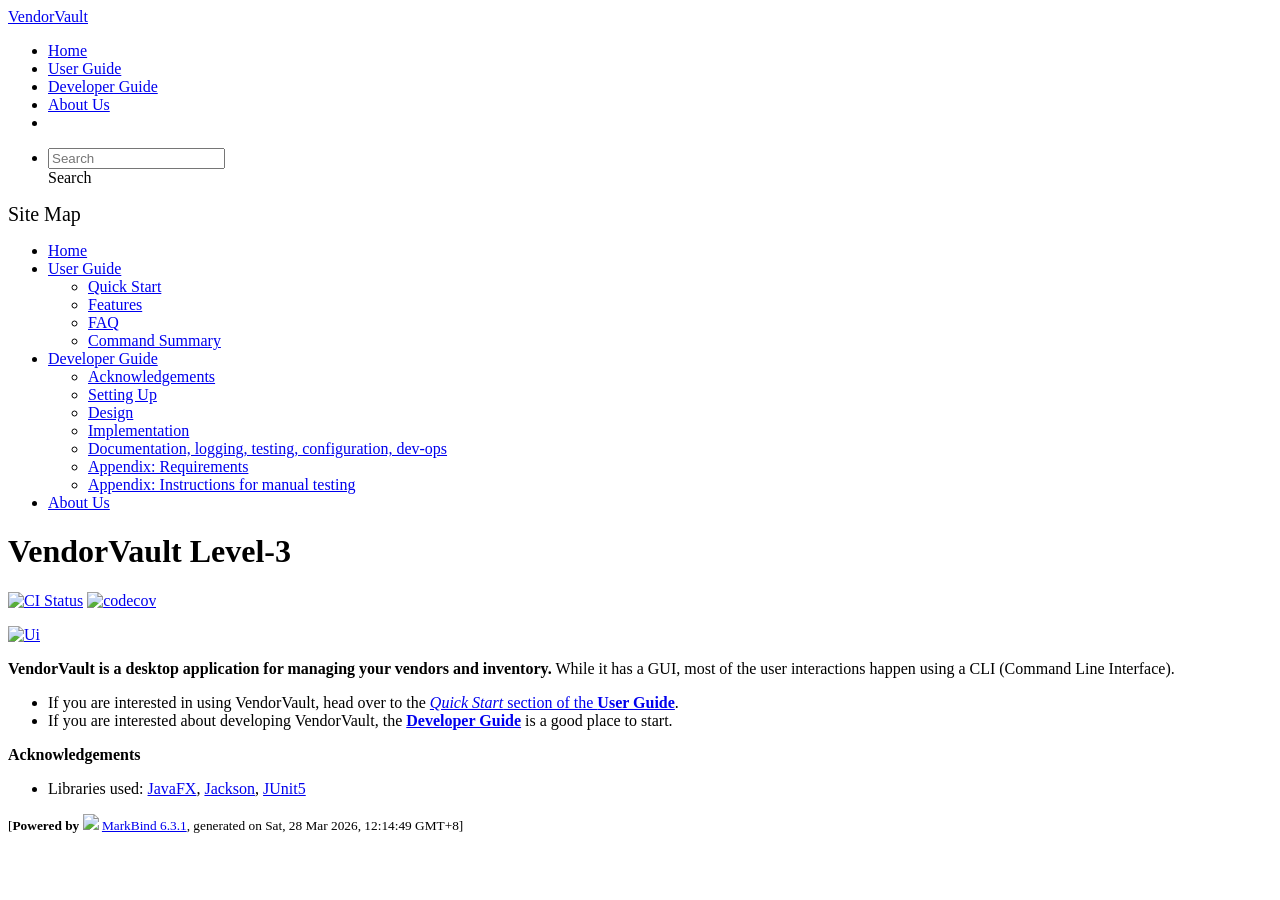
==== index.html @ 5b1a6532 "deploy: 34b4abaffeecf95fef33c3ff80e72cc29e799927" ====
<!DOCTYPE html>
<html>
<head>
    <meta charset="utf-8">
    <meta http-equiv="X-UA-Compatible" content="IE=edge">
    <meta name="generator" content="MarkBind 6.3.1">
    <meta name="viewport" content="width=device-width, initial-scale=1"><title>VendorVault - VendorVault</title> <link rel="stylesheet" href="/tp/markbind/css/bootstrap.min.css"> <link rel="stylesheet" href="/tp/markbind/fontawesome/css/all.min.css"> <link rel="stylesheet" href="/tp/markbind/glyphicons/css/bootstrap-glyphicons.min.css"><link rel="stylesheet" href="/tp/markbind/css/codeblock-light.min.css"><link rel="stylesheet" href="/tp/markbind/css/markbind.min.css"><link rel="stylesheet" href="/tp/plugins/markbind-plugin-anchors/markbind-plugin-anchors.css"><link rel="stylesheet" href="/tp/plugins/markbind-plugin-tree/markbind-plugin-tree.css">
    
  <link rel="stylesheet" href="/tp/stylesheets/main.css">
<link rel="icon" href="/tp/images/SeEduLogo.png"></head>
<script>
  const baseUrl = '/tp'
</script>
<body  data-code-theme="light">
<div id="app"><!--[--><header sticky><div data-v-26aac3dc><nav class="navbar navbar-expand-md d-print-none navbar-dark bg-dark" data-v-26aac3dc><div class="container-fluid" data-v-26aac3dc><div class="navbar-left" data-v-26aac3dc><!--[--><a href="/tp/index.html" title="Home" class="navbar-brand">VendorVault</a><!--]--></div><div class="navbar-default" data-v-26aac3dc><ul class="navbar-nav me-auto mt-2 mt-lg-0" data-v-26aac3dc><!--[--> <li><a href="/tp/index.html" class="nav-link">Home</a></li> <li><a href="/tp/UserGuide.html" class="nav-link">User Guide</a></li> <li><a href="/tp/DeveloperGuide.html" class="nav-link">Developer Guide</a></li> <li><a href="/tp/AboutUs.html" class="nav-link">About Us</a></li> <li><a href="https://github.com/AY2526S2-CS2103T-W08-2/tp" target="_blank" class="nav-link"><span><span aria-hidden="true" class="fab fa-github"></span></span></a></li> <!--]--></ul></div><ul class="navbar-nav navbar-right" data-v-26aac3dc><!--[--><li><form class="navbar-form"><div style="position:relative;" class="dropdown" data-v-00e26d0a><!--[--><input value="" data-bs-toggle="dropdown" type="text" class="form-control" placeholder="Search" autocomplete="off" data-v-00e26d0a><div class="form-control placeholder-div-hidden" data-v-00e26d0a>Search</div><!--]--><ul class="dropdown-menu search-dropdown-menu dropdown-menu-hidden dropdown-menu-end" data-v-00e26d0a><!--[--><!--]--></ul></div></form></li><!--]--></ul></div></nav><div style="display:none;" class="lower-navbar-container" data-v-26aac3dc><!--[--><!----><!----><!--]--></div></div></header> <div id="flex-body"><nav id="site-nav" data-v-6b1b63d2><!--[--><div class="site-nav-top"><div class="fw-bold mb-2" style="font-size:1.25rem;">Site Map</div></div> <div class="nav-component slim-scroll"><div class="site-nav-root"><!--[--><ul class="site-nav-list site-nav-list-root" data-v-6b1b63d2><!--[--><li><div class="site-nav-default-list-item site-nav-list-item-0" onclick="handleSiteNavClick(this)"><a href="/tp/index.html">Home</a></div></li> <li><div class="site-nav-default-list-item site-nav-list-item-0" onclick="handleSiteNavClick(this)"><a href="/tp/UserGuide.html">User Guide</a> <div class="site-nav-dropdown-btn-container"><i class="site-nav-dropdown-btn-icon site-nav-rotate-icon" onclick="handleSiteNavClick(this.parentNode.parentNode, false); event.stopPropagation();"><span class="glyphicon glyphicon-menu-down" aria-hidden="true"></span></i></div></div><ul class="site-nav-dropdown-container site-nav-dropdown-container-open site-nav-list"><li><div class="site-nav-default-list-item site-nav-list-item-1" onclick="handleSiteNavClick(this)"><a href="/tp/UserGuide.html#quick-start">Quick Start</a></div></li> <li><div class="site-nav-default-list-item site-nav-list-item-1" onclick="handleSiteNavClick(this)"><a href="/tp/UserGuide.html#features">Features</a></div></li> <li><div class="site-nav-default-list-item site-nav-list-item-1" onclick="handleSiteNavClick(this)"><a href="/tp/UserGuide.html#faq">FAQ</a></div></li> <li><div class="site-nav-default-list-item site-nav-list-item-1" onclick="handleSiteNavClick(this)"><a href="/tp/UserGuide.html#faq">Command Summary</a></div></li></ul></li> <li><div class="site-nav-default-list-item site-nav-list-item-0" onclick="handleSiteNavClick(this)"><a href="/tp/DeveloperGuide.html">Developer Guide</a> <div class="site-nav-dropdown-btn-container"><i class="site-nav-dropdown-btn-icon site-nav-rotate-icon" onclick="handleSiteNavClick(this.parentNode.parentNode, false); event.stopPropagation();"><span class="glyphicon glyphicon-menu-down" aria-hidden="true"></span></i></div></div><ul class="site-nav-dropdown-container site-nav-dropdown-container-open site-nav-list"><li><div class="site-nav-default-list-item site-nav-list-item-1" onclick="handleSiteNavClick(this)"><a href="/tp/DeveloperGuide.html#acknowledgements">Acknowledgements</a></div></li> <li><div class="site-nav-default-list-item site-nav-list-item-1" onclick="handleSiteNavClick(this)"><a href="/tp/DeveloperGuide.html#setting-up-getting-started">Setting Up</a></div></li> <li><div class="site-nav-default-list-item site-nav-list-item-1" onclick="handleSiteNavClick(this)"><a href="/tp/DeveloperGuide.html#design">Design</a></div></li> <li><div class="site-nav-default-list-item site-nav-list-item-1" onclick="handleSiteNavClick(this)"><a href="/tp/DeveloperGuide.html#implementation">Implementation</a></div></li> <li><div class="site-nav-default-list-item site-nav-list-item-1" onclick="handleSiteNavClick(this)"><a href="/tp/DeveloperGuide.html#documentation-logging-testing-configuration-dev-ops">Documentation, logging, testing, configuration, dev-ops</a></div></li> <li><div class="site-nav-default-list-item site-nav-list-item-1" onclick="handleSiteNavClick(this)"><a href="/tp/DeveloperGuide.html#appendix-requirements">Appendix: Requirements</a></div></li> <li><div class="site-nav-default-list-item site-nav-list-item-1" onclick="handleSiteNavClick(this)"><a href="/tp/DeveloperGuide.html#appendix-instructions-for-manual-testing">Appendix: Instructions for manual testing</a></div></li></ul></li> <li><div class="site-nav-default-list-item site-nav-list-item-0" onclick="handleSiteNavClick(this)"><a href="/tp/AboutUs.html">About Us</a></div></li><!--]--><!--v-if--></ul><!--]--></div></div><!--]--><!--v-if--></nav> <div id="content-wrapper"><h1 id="vendorvault-level-3">VendorVault Level-3<a class="fa fa-anchor" href="#vendorvault-level-3" onclick="event.stopPropagation()"></a></h1> <p><a href="https://github.com/AY2526S2-CS2103T-W08-2/tp/actions"><img src="https://github.com/AY2526S2-CS2103T-W08-2/tp/actions/workflows/gradle.yml/badge.svg" alt="CI Status" class="img-fluid"></a> <a href="https://codecov.io/gh/AY2526S2-CS2103T-W08-2/tp"><img src="https://codecov.io/gh/AY2526S2-CS2103T-W08-2/tp/graph/badge.svg?token=7S9JZO5MK8" alt="codecov" class="img-fluid"></a></p> <p><a href="/tp/images/Ui.png" target="_self"><img src="/tp/images/Ui.png" alt="Ui" class="img-fluid"></a></p> <p><strong>VendorVault is a desktop application for managing your vendors and inventory.</strong>
While it has a GUI, most of the user interactions happen using a CLI (Command Line Interface).</p> <ul><li>If you are interested in using VendorVault, head over to the <a href="/tp/UserGuide.html#quick-start"><em>Quick Start</em> section of the <strong>User Guide</strong></a>.</li> <li>If you are interested about developing VendorVault, the <a href="/tp/DeveloperGuide.html"><strong>Developer Guide</strong></a> is a good place to start.</li></ul> <p><strong>Acknowledgements</strong></p> <ul><li>Libraries used: <a href="https://openjfx.io/">JavaFX</a>, <a href="https://github.com/FasterXML/jackson">Jackson</a>, <a href="https://github.com/junit-team/junit5">JUnit5</a></li></ul></div> <nav id="page-nav" data-v-6b1b63d2><!--[--><div class="nav-component slim-scroll"></div><!--]--><!--v-if--></nav> <div class="scroll-top-button fa-lg d-print-none" style="display:none;bottom:2%;right:2%;position:fixed;" aria-hidden="true"><!--[--><i class="fas fa-arrow-circle-up"></i><!--]--></div></div> <footer><div class="text-center"><small>[<span><strong>Powered by</strong></span> <img src="https://markbind.org/favicon.ico" width="30"> <a href="https://markbind.org/">MarkBind 6.3.1</a>, generated on Sat, 28 Mar 2026, 12:14:49 GMT+8]</small></div></footer><!--]--></div>
</body><script src="/tp/markbind/js/bootstrap-utility.min.js"></script>
<script src="/tp/markbind/js/polyfill.min.js"></script>
<script src="/tp/markbind/js/vue.global.prod.min.js"></script>
<script src="/tp/markbind/js/markbind.min.js"></script>
<script src="index.page-vue-render.js"></script>
<script>
  MarkBind.setupWithSearch()
</script>
</html>
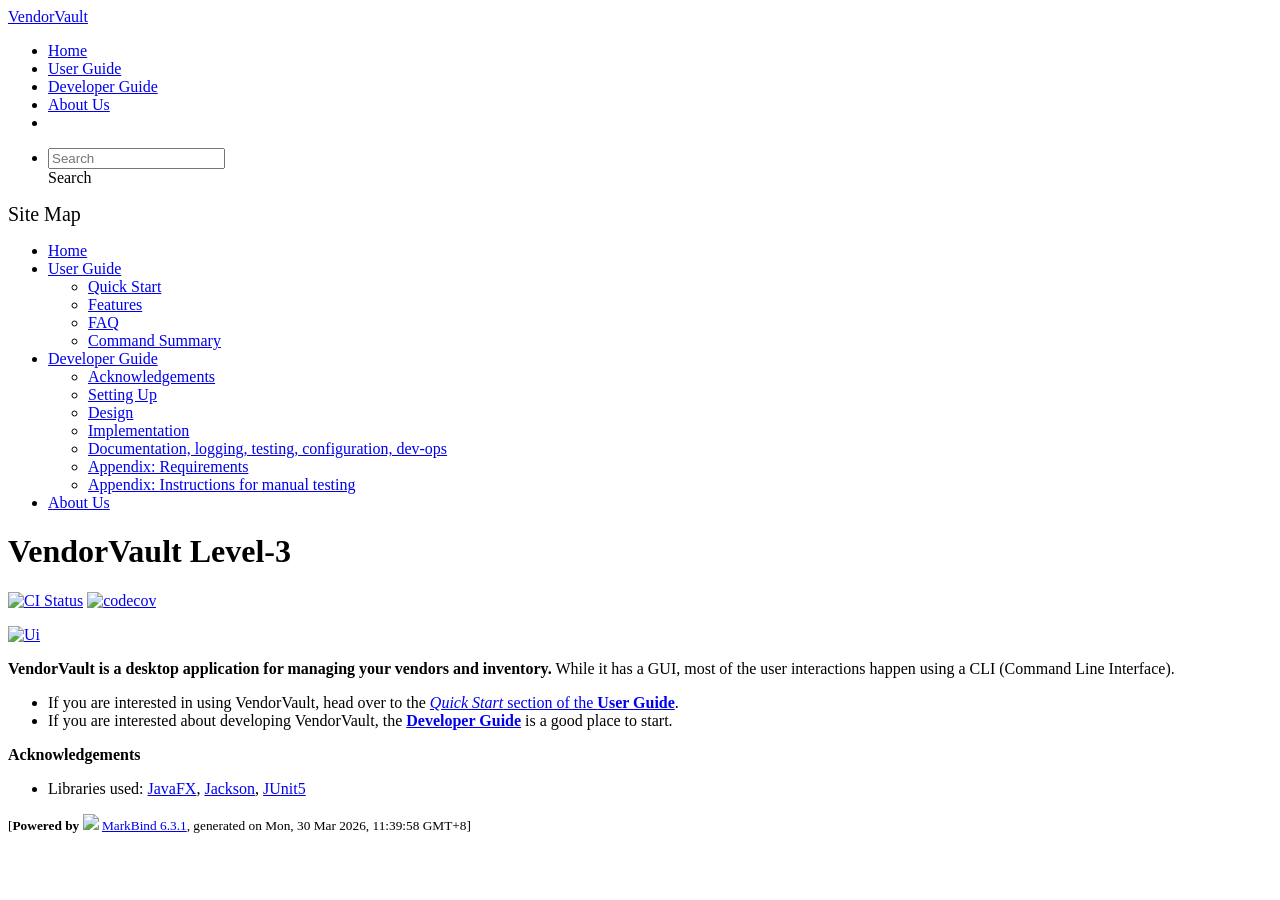
==== commit fcb895b1: "deploy: 3acd081eb7462ff25a00addb6efcc211f2992d85" ====
--- a/index.html
+++ b/index.html
@@ -13,7 +13,7 @@
 </script>
 <body  data-code-theme="light">
 <div id="app"><!--[--><header sticky><div data-v-26aac3dc><nav class="navbar navbar-expand-md d-print-none navbar-dark bg-dark" data-v-26aac3dc><div class="container-fluid" data-v-26aac3dc><div class="navbar-left" data-v-26aac3dc><!--[--><a href="/tp/index.html" title="Home" class="navbar-brand">VendorVault</a><!--]--></div><div class="navbar-default" data-v-26aac3dc><ul class="navbar-nav me-auto mt-2 mt-lg-0" data-v-26aac3dc><!--[--> <li><a href="/tp/index.html" class="nav-link">Home</a></li> <li><a href="/tp/UserGuide.html" class="nav-link">User Guide</a></li> <li><a href="/tp/DeveloperGuide.html" class="nav-link">Developer Guide</a></li> <li><a href="/tp/AboutUs.html" class="nav-link">About Us</a></li> <li><a href="https://github.com/AY2526S2-CS2103T-W08-2/tp" target="_blank" class="nav-link"><span><span aria-hidden="true" class="fab fa-github"></span></span></a></li> <!--]--></ul></div><ul class="navbar-nav navbar-right" data-v-26aac3dc><!--[--><li><form class="navbar-form"><div style="position:relative;" class="dropdown" data-v-00e26d0a><!--[--><input value="" data-bs-toggle="dropdown" type="text" class="form-control" placeholder="Search" autocomplete="off" data-v-00e26d0a><div class="form-control placeholder-div-hidden" data-v-00e26d0a>Search</div><!--]--><ul class="dropdown-menu search-dropdown-menu dropdown-menu-hidden dropdown-menu-end" data-v-00e26d0a><!--[--><!--]--></ul></div></form></li><!--]--></ul></div></nav><div style="display:none;" class="lower-navbar-container" data-v-26aac3dc><!--[--><!----><!----><!--]--></div></div></header> <div id="flex-body"><nav id="site-nav" data-v-6b1b63d2><!--[--><div class="site-nav-top"><div class="fw-bold mb-2" style="font-size:1.25rem;">Site Map</div></div> <div class="nav-component slim-scroll"><div class="site-nav-root"><!--[--><ul class="site-nav-list site-nav-list-root" data-v-6b1b63d2><!--[--><li><div class="site-nav-default-list-item site-nav-list-item-0" onclick="handleSiteNavClick(this)"><a href="/tp/index.html">Home</a></div></li> <li><div class="site-nav-default-list-item site-nav-list-item-0" onclick="handleSiteNavClick(this)"><a href="/tp/UserGuide.html">User Guide</a> <div class="site-nav-dropdown-btn-container"><i class="site-nav-dropdown-btn-icon site-nav-rotate-icon" onclick="handleSiteNavClick(this.parentNode.parentNode, false); event.stopPropagation();"><span class="glyphicon glyphicon-menu-down" aria-hidden="true"></span></i></div></div><ul class="site-nav-dropdown-container site-nav-dropdown-container-open site-nav-list"><li><div class="site-nav-default-list-item site-nav-list-item-1" onclick="handleSiteNavClick(this)"><a href="/tp/UserGuide.html#quick-start">Quick Start</a></div></li> <li><div class="site-nav-default-list-item site-nav-list-item-1" onclick="handleSiteNavClick(this)"><a href="/tp/UserGuide.html#features">Features</a></div></li> <li><div class="site-nav-default-list-item site-nav-list-item-1" onclick="handleSiteNavClick(this)"><a href="/tp/UserGuide.html#faq">FAQ</a></div></li> <li><div class="site-nav-default-list-item site-nav-list-item-1" onclick="handleSiteNavClick(this)"><a href="/tp/UserGuide.html#faq">Command Summary</a></div></li></ul></li> <li><div class="site-nav-default-list-item site-nav-list-item-0" onclick="handleSiteNavClick(this)"><a href="/tp/DeveloperGuide.html">Developer Guide</a> <div class="site-nav-dropdown-btn-container"><i class="site-nav-dropdown-btn-icon site-nav-rotate-icon" onclick="handleSiteNavClick(this.parentNode.parentNode, false); event.stopPropagation();"><span class="glyphicon glyphicon-menu-down" aria-hidden="true"></span></i></div></div><ul class="site-nav-dropdown-container site-nav-dropdown-container-open site-nav-list"><li><div class="site-nav-default-list-item site-nav-list-item-1" onclick="handleSiteNavClick(this)"><a href="/tp/DeveloperGuide.html#acknowledgements">Acknowledgements</a></div></li> <li><div class="site-nav-default-list-item site-nav-list-item-1" onclick="handleSiteNavClick(this)"><a href="/tp/DeveloperGuide.html#setting-up-getting-started">Setting Up</a></div></li> <li><div class="site-nav-default-list-item site-nav-list-item-1" onclick="handleSiteNavClick(this)"><a href="/tp/DeveloperGuide.html#design">Design</a></div></li> <li><div class="site-nav-default-list-item site-nav-list-item-1" onclick="handleSiteNavClick(this)"><a href="/tp/DeveloperGuide.html#implementation">Implementation</a></div></li> <li><div class="site-nav-default-list-item site-nav-list-item-1" onclick="handleSiteNavClick(this)"><a href="/tp/DeveloperGuide.html#documentation-logging-testing-configuration-dev-ops">Documentation, logging, testing, configuration, dev-ops</a></div></li> <li><div class="site-nav-default-list-item site-nav-list-item-1" onclick="handleSiteNavClick(this)"><a href="/tp/DeveloperGuide.html#appendix-requirements">Appendix: Requirements</a></div></li> <li><div class="site-nav-default-list-item site-nav-list-item-1" onclick="handleSiteNavClick(this)"><a href="/tp/DeveloperGuide.html#appendix-instructions-for-manual-testing">Appendix: Instructions for manual testing</a></div></li></ul></li> <li><div class="site-nav-default-list-item site-nav-list-item-0" onclick="handleSiteNavClick(this)"><a href="/tp/AboutUs.html">About Us</a></div></li><!--]--><!--v-if--></ul><!--]--></div></div><!--]--><!--v-if--></nav> <div id="content-wrapper"><h1 id="vendorvault-level-3">VendorVault Level-3<a class="fa fa-anchor" href="#vendorvault-level-3" onclick="event.stopPropagation()"></a></h1> <p><a href="https://github.com/AY2526S2-CS2103T-W08-2/tp/actions"><img src="https://github.com/AY2526S2-CS2103T-W08-2/tp/actions/workflows/gradle.yml/badge.svg" alt="CI Status" class="img-fluid"></a> <a href="https://codecov.io/gh/AY2526S2-CS2103T-W08-2/tp"><img src="https://codecov.io/gh/AY2526S2-CS2103T-W08-2/tp/graph/badge.svg?token=7S9JZO5MK8" alt="codecov" class="img-fluid"></a></p> <p><a href="/tp/images/Ui.png" target="_self"><img src="/tp/images/Ui.png" alt="Ui" class="img-fluid"></a></p> <p><strong>VendorVault is a desktop application for managing your vendors and inventory.</strong>
-While it has a GUI, most of the user interactions happen using a CLI (Command Line Interface).</p> <ul><li>If you are interested in using VendorVault, head over to the <a href="/tp/UserGuide.html#quick-start"><em>Quick Start</em> section of the <strong>User Guide</strong></a>.</li> <li>If you are interested about developing VendorVault, the <a href="/tp/DeveloperGuide.html"><strong>Developer Guide</strong></a> is a good place to start.</li></ul> <p><strong>Acknowledgements</strong></p> <ul><li>Libraries used: <a href="https://openjfx.io/">JavaFX</a>, <a href="https://github.com/FasterXML/jackson">Jackson</a>, <a href="https://github.com/junit-team/junit5">JUnit5</a></li></ul></div> <nav id="page-nav" data-v-6b1b63d2><!--[--><div class="nav-component slim-scroll"></div><!--]--><!--v-if--></nav> <div class="scroll-top-button fa-lg d-print-none" style="display:none;bottom:2%;right:2%;position:fixed;" aria-hidden="true"><!--[--><i class="fas fa-arrow-circle-up"></i><!--]--></div></div> <footer><div class="text-center"><small>[<span><strong>Powered by</strong></span> <img src="https://markbind.org/favicon.ico" width="30"> <a href="https://markbind.org/">MarkBind 6.3.1</a>, generated on Sat, 28 Mar 2026, 12:14:49 GMT+8]</small></div></footer><!--]--></div>
+While it has a GUI, most of the user interactions happen using a CLI (Command Line Interface).</p> <ul><li>If you are interested in using VendorVault, head over to the <a href="/tp/UserGuide.html#quick-start"><em>Quick Start</em> section of the <strong>User Guide</strong></a>.</li> <li>If you are interested about developing VendorVault, the <a href="/tp/DeveloperGuide.html"><strong>Developer Guide</strong></a> is a good place to start.</li></ul> <p><strong>Acknowledgements</strong></p> <ul><li>Libraries used: <a href="https://openjfx.io/">JavaFX</a>, <a href="https://github.com/FasterXML/jackson">Jackson</a>, <a href="https://github.com/junit-team/junit5">JUnit5</a></li></ul></div> <nav id="page-nav" data-v-6b1b63d2><!--[--><div class="nav-component slim-scroll"></div><!--]--><!--v-if--></nav> <div class="scroll-top-button fa-lg d-print-none" style="display:none;bottom:2%;right:2%;position:fixed;" aria-hidden="true"><!--[--><i class="fas fa-arrow-circle-up"></i><!--]--></div></div> <footer><div class="text-center"><small>[<span><strong>Powered by</strong></span> <img src="https://markbind.org/favicon.ico" width="30"> <a href="https://markbind.org/">MarkBind 6.3.1</a>, generated on Mon, 30 Mar 2026, 11:39:58 GMT+8]</small></div></footer><!--]--></div>
 </body><script src="/tp/markbind/js/bootstrap-utility.min.js"></script>
 <script src="/tp/markbind/js/polyfill.min.js"></script>
 <script src="/tp/markbind/js/vue.global.prod.min.js"></script>
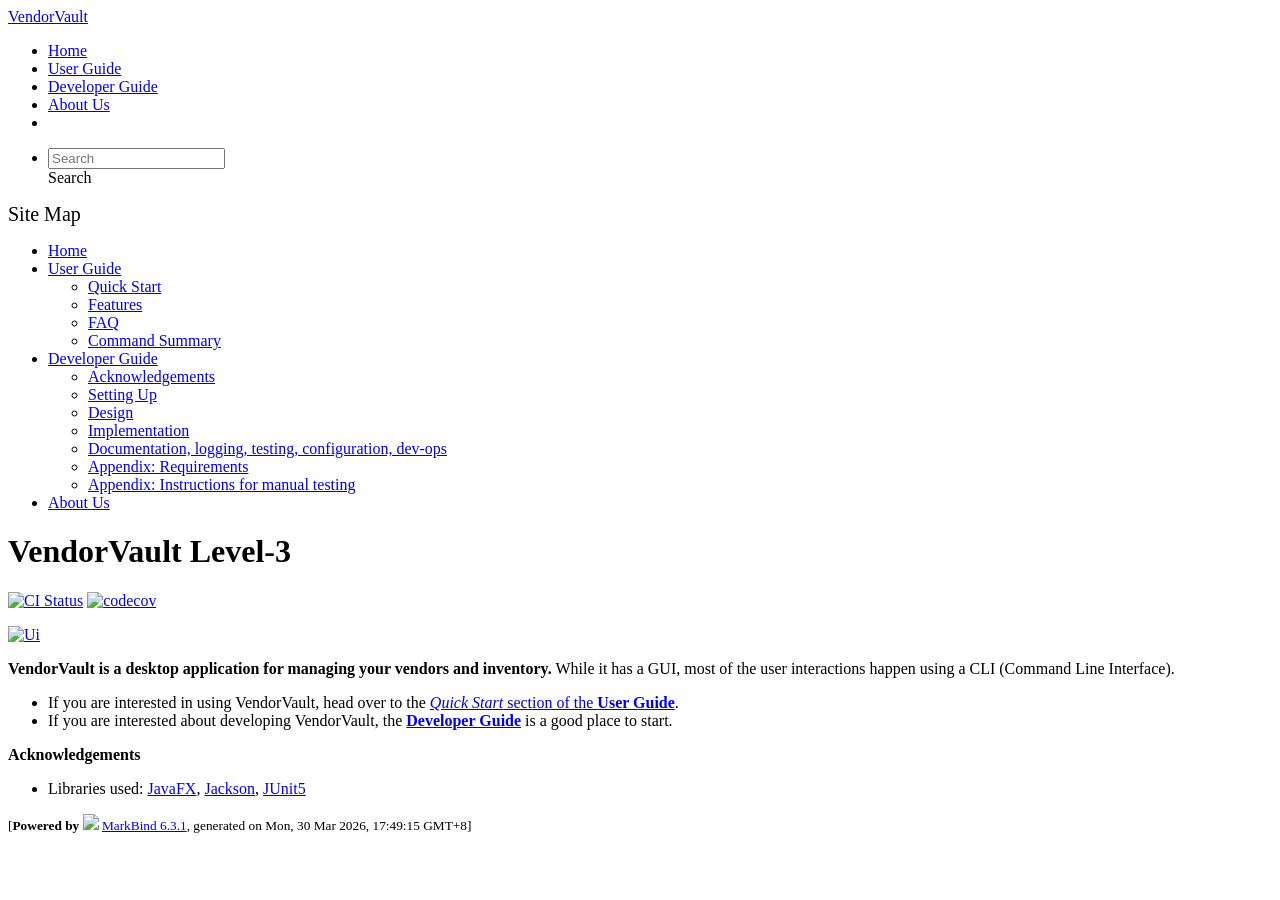
==== commit a4dd9fb1: "deploy: 6425a65bb31889a95a293f3b611d56250b0b218d" ====
--- a/index.html
+++ b/index.html
@@ -13,7 +13,7 @@
 </script>
 <body  data-code-theme="light">
 <div id="app"><!--[--><header sticky><div data-v-26aac3dc><nav class="navbar navbar-expand-md d-print-none navbar-dark bg-dark" data-v-26aac3dc><div class="container-fluid" data-v-26aac3dc><div class="navbar-left" data-v-26aac3dc><!--[--><a href="/tp/index.html" title="Home" class="navbar-brand">VendorVault</a><!--]--></div><div class="navbar-default" data-v-26aac3dc><ul class="navbar-nav me-auto mt-2 mt-lg-0" data-v-26aac3dc><!--[--> <li><a href="/tp/index.html" class="nav-link">Home</a></li> <li><a href="/tp/UserGuide.html" class="nav-link">User Guide</a></li> <li><a href="/tp/DeveloperGuide.html" class="nav-link">Developer Guide</a></li> <li><a href="/tp/AboutUs.html" class="nav-link">About Us</a></li> <li><a href="https://github.com/AY2526S2-CS2103T-W08-2/tp" target="_blank" class="nav-link"><span><span aria-hidden="true" class="fab fa-github"></span></span></a></li> <!--]--></ul></div><ul class="navbar-nav navbar-right" data-v-26aac3dc><!--[--><li><form class="navbar-form"><div style="position:relative;" class="dropdown" data-v-00e26d0a><!--[--><input value="" data-bs-toggle="dropdown" type="text" class="form-control" placeholder="Search" autocomplete="off" data-v-00e26d0a><div class="form-control placeholder-div-hidden" data-v-00e26d0a>Search</div><!--]--><ul class="dropdown-menu search-dropdown-menu dropdown-menu-hidden dropdown-menu-end" data-v-00e26d0a><!--[--><!--]--></ul></div></form></li><!--]--></ul></div></nav><div style="display:none;" class="lower-navbar-container" data-v-26aac3dc><!--[--><!----><!----><!--]--></div></div></header> <div id="flex-body"><nav id="site-nav" data-v-6b1b63d2><!--[--><div class="site-nav-top"><div class="fw-bold mb-2" style="font-size:1.25rem;">Site Map</div></div> <div class="nav-component slim-scroll"><div class="site-nav-root"><!--[--><ul class="site-nav-list site-nav-list-root" data-v-6b1b63d2><!--[--><li><div class="site-nav-default-list-item site-nav-list-item-0" onclick="handleSiteNavClick(this)"><a href="/tp/index.html">Home</a></div></li> <li><div class="site-nav-default-list-item site-nav-list-item-0" onclick="handleSiteNavClick(this)"><a href="/tp/UserGuide.html">User Guide</a> <div class="site-nav-dropdown-btn-container"><i class="site-nav-dropdown-btn-icon site-nav-rotate-icon" onclick="handleSiteNavClick(this.parentNode.parentNode, false); event.stopPropagation();"><span class="glyphicon glyphicon-menu-down" aria-hidden="true"></span></i></div></div><ul class="site-nav-dropdown-container site-nav-dropdown-container-open site-nav-list"><li><div class="site-nav-default-list-item site-nav-list-item-1" onclick="handleSiteNavClick(this)"><a href="/tp/UserGuide.html#quick-start">Quick Start</a></div></li> <li><div class="site-nav-default-list-item site-nav-list-item-1" onclick="handleSiteNavClick(this)"><a href="/tp/UserGuide.html#features">Features</a></div></li> <li><div class="site-nav-default-list-item site-nav-list-item-1" onclick="handleSiteNavClick(this)"><a href="/tp/UserGuide.html#faq">FAQ</a></div></li> <li><div class="site-nav-default-list-item site-nav-list-item-1" onclick="handleSiteNavClick(this)"><a href="/tp/UserGuide.html#faq">Command Summary</a></div></li></ul></li> <li><div class="site-nav-default-list-item site-nav-list-item-0" onclick="handleSiteNavClick(this)"><a href="/tp/DeveloperGuide.html">Developer Guide</a> <div class="site-nav-dropdown-btn-container"><i class="site-nav-dropdown-btn-icon site-nav-rotate-icon" onclick="handleSiteNavClick(this.parentNode.parentNode, false); event.stopPropagation();"><span class="glyphicon glyphicon-menu-down" aria-hidden="true"></span></i></div></div><ul class="site-nav-dropdown-container site-nav-dropdown-container-open site-nav-list"><li><div class="site-nav-default-list-item site-nav-list-item-1" onclick="handleSiteNavClick(this)"><a href="/tp/DeveloperGuide.html#acknowledgements">Acknowledgements</a></div></li> <li><div class="site-nav-default-list-item site-nav-list-item-1" onclick="handleSiteNavClick(this)"><a href="/tp/DeveloperGuide.html#setting-up-getting-started">Setting Up</a></div></li> <li><div class="site-nav-default-list-item site-nav-list-item-1" onclick="handleSiteNavClick(this)"><a href="/tp/DeveloperGuide.html#design">Design</a></div></li> <li><div class="site-nav-default-list-item site-nav-list-item-1" onclick="handleSiteNavClick(this)"><a href="/tp/DeveloperGuide.html#implementation">Implementation</a></div></li> <li><div class="site-nav-default-list-item site-nav-list-item-1" onclick="handleSiteNavClick(this)"><a href="/tp/DeveloperGuide.html#documentation-logging-testing-configuration-dev-ops">Documentation, logging, testing, configuration, dev-ops</a></div></li> <li><div class="site-nav-default-list-item site-nav-list-item-1" onclick="handleSiteNavClick(this)"><a href="/tp/DeveloperGuide.html#appendix-requirements">Appendix: Requirements</a></div></li> <li><div class="site-nav-default-list-item site-nav-list-item-1" onclick="handleSiteNavClick(this)"><a href="/tp/DeveloperGuide.html#appendix-instructions-for-manual-testing">Appendix: Instructions for manual testing</a></div></li></ul></li> <li><div class="site-nav-default-list-item site-nav-list-item-0" onclick="handleSiteNavClick(this)"><a href="/tp/AboutUs.html">About Us</a></div></li><!--]--><!--v-if--></ul><!--]--></div></div><!--]--><!--v-if--></nav> <div id="content-wrapper"><h1 id="vendorvault-level-3">VendorVault Level-3<a class="fa fa-anchor" href="#vendorvault-level-3" onclick="event.stopPropagation()"></a></h1> <p><a href="https://github.com/AY2526S2-CS2103T-W08-2/tp/actions"><img src="https://github.com/AY2526S2-CS2103T-W08-2/tp/actions/workflows/gradle.yml/badge.svg" alt="CI Status" class="img-fluid"></a> <a href="https://codecov.io/gh/AY2526S2-CS2103T-W08-2/tp"><img src="https://codecov.io/gh/AY2526S2-CS2103T-W08-2/tp/graph/badge.svg?token=7S9JZO5MK8" alt="codecov" class="img-fluid"></a></p> <p><a href="/tp/images/Ui.png" target="_self"><img src="/tp/images/Ui.png" alt="Ui" class="img-fluid"></a></p> <p><strong>VendorVault is a desktop application for managing your vendors and inventory.</strong>
-While it has a GUI, most of the user interactions happen using a CLI (Command Line Interface).</p> <ul><li>If you are interested in using VendorVault, head over to the <a href="/tp/UserGuide.html#quick-start"><em>Quick Start</em> section of the <strong>User Guide</strong></a>.</li> <li>If you are interested about developing VendorVault, the <a href="/tp/DeveloperGuide.html"><strong>Developer Guide</strong></a> is a good place to start.</li></ul> <p><strong>Acknowledgements</strong></p> <ul><li>Libraries used: <a href="https://openjfx.io/">JavaFX</a>, <a href="https://github.com/FasterXML/jackson">Jackson</a>, <a href="https://github.com/junit-team/junit5">JUnit5</a></li></ul></div> <nav id="page-nav" data-v-6b1b63d2><!--[--><div class="nav-component slim-scroll"></div><!--]--><!--v-if--></nav> <div class="scroll-top-button fa-lg d-print-none" style="display:none;bottom:2%;right:2%;position:fixed;" aria-hidden="true"><!--[--><i class="fas fa-arrow-circle-up"></i><!--]--></div></div> <footer><div class="text-center"><small>[<span><strong>Powered by</strong></span> <img src="https://markbind.org/favicon.ico" width="30"> <a href="https://markbind.org/">MarkBind 6.3.1</a>, generated on Mon, 30 Mar 2026, 11:39:58 GMT+8]</small></div></footer><!--]--></div>
+While it has a GUI, most of the user interactions happen using a CLI (Command Line Interface).</p> <ul><li>If you are interested in using VendorVault, head over to the <a href="/tp/UserGuide.html#quick-start"><em>Quick Start</em> section of the <strong>User Guide</strong></a>.</li> <li>If you are interested about developing VendorVault, the <a href="/tp/DeveloperGuide.html"><strong>Developer Guide</strong></a> is a good place to start.</li></ul> <p><strong>Acknowledgements</strong></p> <ul><li>Libraries used: <a href="https://openjfx.io/">JavaFX</a>, <a href="https://github.com/FasterXML/jackson">Jackson</a>, <a href="https://github.com/junit-team/junit5">JUnit5</a></li></ul></div> <nav id="page-nav" data-v-6b1b63d2><!--[--><div class="nav-component slim-scroll"></div><!--]--><!--v-if--></nav> <div class="scroll-top-button fa-lg d-print-none" style="display:none;bottom:2%;right:2%;position:fixed;" aria-hidden="true"><!--[--><i class="fas fa-arrow-circle-up"></i><!--]--></div></div> <footer><div class="text-center"><small>[<span><strong>Powered by</strong></span> <img src="https://markbind.org/favicon.ico" width="30"> <a href="https://markbind.org/">MarkBind 6.3.1</a>, generated on Mon, 30 Mar 2026, 17:49:15 GMT+8]</small></div></footer><!--]--></div>
 </body><script src="/tp/markbind/js/bootstrap-utility.min.js"></script>
 <script src="/tp/markbind/js/polyfill.min.js"></script>
 <script src="/tp/markbind/js/vue.global.prod.min.js"></script>
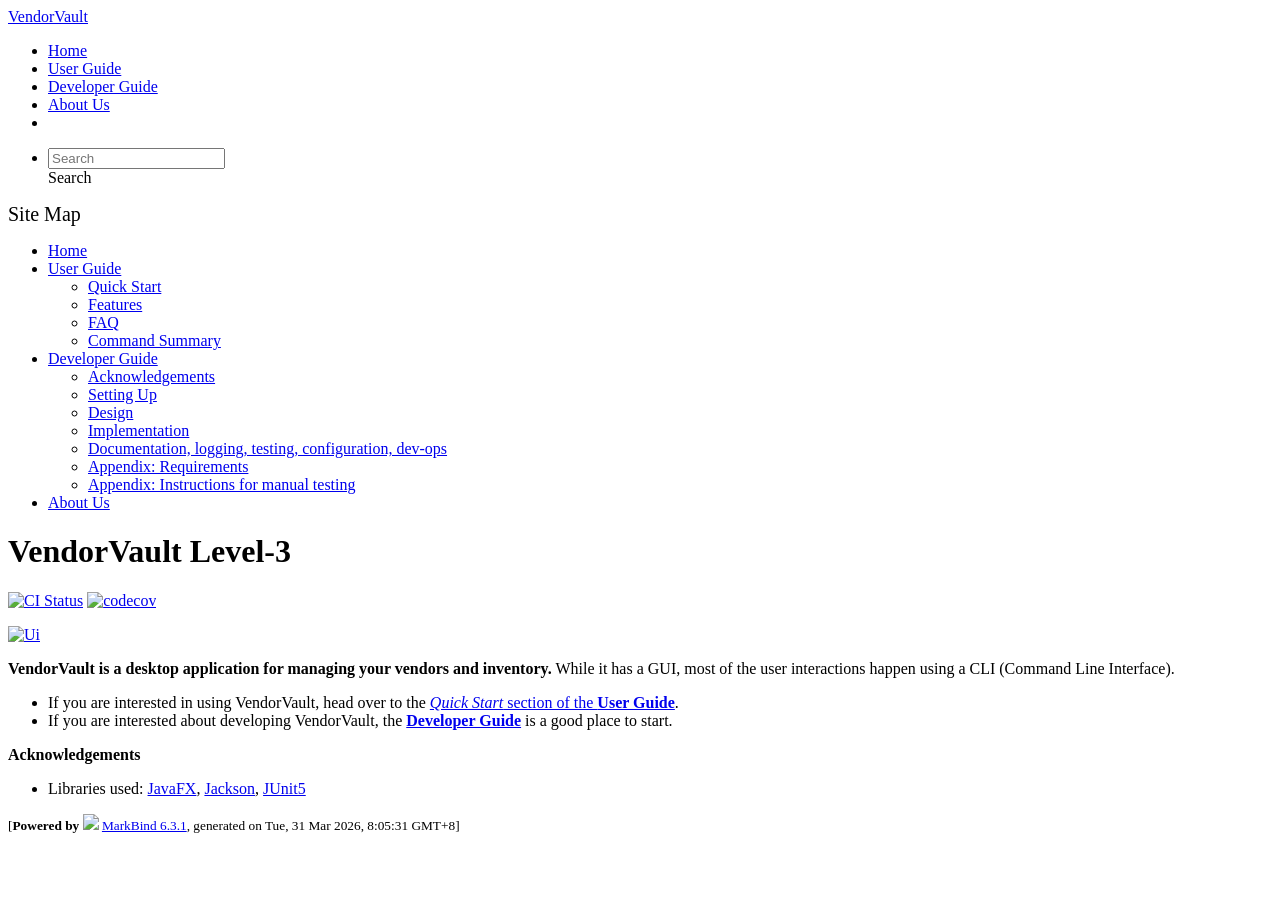
==== commit 1fc1ef02: "deploy: da7d2d35b576d8128b41bc079278afd55b77e17d" ====
--- a/index.html
+++ b/index.html
@@ -13,7 +13,7 @@
 </script>
 <body  data-code-theme="light">
 <div id="app"><!--[--><header sticky><div data-v-26aac3dc><nav class="navbar navbar-expand-md d-print-none navbar-dark bg-dark" data-v-26aac3dc><div class="container-fluid" data-v-26aac3dc><div class="navbar-left" data-v-26aac3dc><!--[--><a href="/tp/index.html" title="Home" class="navbar-brand">VendorVault</a><!--]--></div><div class="navbar-default" data-v-26aac3dc><ul class="navbar-nav me-auto mt-2 mt-lg-0" data-v-26aac3dc><!--[--> <li><a href="/tp/index.html" class="nav-link">Home</a></li> <li><a href="/tp/UserGuide.html" class="nav-link">User Guide</a></li> <li><a href="/tp/DeveloperGuide.html" class="nav-link">Developer Guide</a></li> <li><a href="/tp/AboutUs.html" class="nav-link">About Us</a></li> <li><a href="https://github.com/AY2526S2-CS2103T-W08-2/tp" target="_blank" class="nav-link"><span><span aria-hidden="true" class="fab fa-github"></span></span></a></li> <!--]--></ul></div><ul class="navbar-nav navbar-right" data-v-26aac3dc><!--[--><li><form class="navbar-form"><div style="position:relative;" class="dropdown" data-v-00e26d0a><!--[--><input value="" data-bs-toggle="dropdown" type="text" class="form-control" placeholder="Search" autocomplete="off" data-v-00e26d0a><div class="form-control placeholder-div-hidden" data-v-00e26d0a>Search</div><!--]--><ul class="dropdown-menu search-dropdown-menu dropdown-menu-hidden dropdown-menu-end" data-v-00e26d0a><!--[--><!--]--></ul></div></form></li><!--]--></ul></div></nav><div style="display:none;" class="lower-navbar-container" data-v-26aac3dc><!--[--><!----><!----><!--]--></div></div></header> <div id="flex-body"><nav id="site-nav" data-v-6b1b63d2><!--[--><div class="site-nav-top"><div class="fw-bold mb-2" style="font-size:1.25rem;">Site Map</div></div> <div class="nav-component slim-scroll"><div class="site-nav-root"><!--[--><ul class="site-nav-list site-nav-list-root" data-v-6b1b63d2><!--[--><li><div class="site-nav-default-list-item site-nav-list-item-0" onclick="handleSiteNavClick(this)"><a href="/tp/index.html">Home</a></div></li> <li><div class="site-nav-default-list-item site-nav-list-item-0" onclick="handleSiteNavClick(this)"><a href="/tp/UserGuide.html">User Guide</a> <div class="site-nav-dropdown-btn-container"><i class="site-nav-dropdown-btn-icon site-nav-rotate-icon" onclick="handleSiteNavClick(this.parentNode.parentNode, false); event.stopPropagation();"><span class="glyphicon glyphicon-menu-down" aria-hidden="true"></span></i></div></div><ul class="site-nav-dropdown-container site-nav-dropdown-container-open site-nav-list"><li><div class="site-nav-default-list-item site-nav-list-item-1" onclick="handleSiteNavClick(this)"><a href="/tp/UserGuide.html#quick-start">Quick Start</a></div></li> <li><div class="site-nav-default-list-item site-nav-list-item-1" onclick="handleSiteNavClick(this)"><a href="/tp/UserGuide.html#features">Features</a></div></li> <li><div class="site-nav-default-list-item site-nav-list-item-1" onclick="handleSiteNavClick(this)"><a href="/tp/UserGuide.html#faq">FAQ</a></div></li> <li><div class="site-nav-default-list-item site-nav-list-item-1" onclick="handleSiteNavClick(this)"><a href="/tp/UserGuide.html#faq">Command Summary</a></div></li></ul></li> <li><div class="site-nav-default-list-item site-nav-list-item-0" onclick="handleSiteNavClick(this)"><a href="/tp/DeveloperGuide.html">Developer Guide</a> <div class="site-nav-dropdown-btn-container"><i class="site-nav-dropdown-btn-icon site-nav-rotate-icon" onclick="handleSiteNavClick(this.parentNode.parentNode, false); event.stopPropagation();"><span class="glyphicon glyphicon-menu-down" aria-hidden="true"></span></i></div></div><ul class="site-nav-dropdown-container site-nav-dropdown-container-open site-nav-list"><li><div class="site-nav-default-list-item site-nav-list-item-1" onclick="handleSiteNavClick(this)"><a href="/tp/DeveloperGuide.html#acknowledgements">Acknowledgements</a></div></li> <li><div class="site-nav-default-list-item site-nav-list-item-1" onclick="handleSiteNavClick(this)"><a href="/tp/DeveloperGuide.html#setting-up-getting-started">Setting Up</a></div></li> <li><div class="site-nav-default-list-item site-nav-list-item-1" onclick="handleSiteNavClick(this)"><a href="/tp/DeveloperGuide.html#design">Design</a></div></li> <li><div class="site-nav-default-list-item site-nav-list-item-1" onclick="handleSiteNavClick(this)"><a href="/tp/DeveloperGuide.html#implementation">Implementation</a></div></li> <li><div class="site-nav-default-list-item site-nav-list-item-1" onclick="handleSiteNavClick(this)"><a href="/tp/DeveloperGuide.html#documentation-logging-testing-configuration-dev-ops">Documentation, logging, testing, configuration, dev-ops</a></div></li> <li><div class="site-nav-default-list-item site-nav-list-item-1" onclick="handleSiteNavClick(this)"><a href="/tp/DeveloperGuide.html#appendix-requirements">Appendix: Requirements</a></div></li> <li><div class="site-nav-default-list-item site-nav-list-item-1" onclick="handleSiteNavClick(this)"><a href="/tp/DeveloperGuide.html#appendix-instructions-for-manual-testing">Appendix: Instructions for manual testing</a></div></li></ul></li> <li><div class="site-nav-default-list-item site-nav-list-item-0" onclick="handleSiteNavClick(this)"><a href="/tp/AboutUs.html">About Us</a></div></li><!--]--><!--v-if--></ul><!--]--></div></div><!--]--><!--v-if--></nav> <div id="content-wrapper"><h1 id="vendorvault-level-3">VendorVault Level-3<a class="fa fa-anchor" href="#vendorvault-level-3" onclick="event.stopPropagation()"></a></h1> <p><a href="https://github.com/AY2526S2-CS2103T-W08-2/tp/actions"><img src="https://github.com/AY2526S2-CS2103T-W08-2/tp/actions/workflows/gradle.yml/badge.svg" alt="CI Status" class="img-fluid"></a> <a href="https://codecov.io/gh/AY2526S2-CS2103T-W08-2/tp"><img src="https://codecov.io/gh/AY2526S2-CS2103T-W08-2/tp/graph/badge.svg?token=7S9JZO5MK8" alt="codecov" class="img-fluid"></a></p> <p><a href="/tp/images/Ui.png" target="_self"><img src="/tp/images/Ui.png" alt="Ui" class="img-fluid"></a></p> <p><strong>VendorVault is a desktop application for managing your vendors and inventory.</strong>
-While it has a GUI, most of the user interactions happen using a CLI (Command Line Interface).</p> <ul><li>If you are interested in using VendorVault, head over to the <a href="/tp/UserGuide.html#quick-start"><em>Quick Start</em> section of the <strong>User Guide</strong></a>.</li> <li>If you are interested about developing VendorVault, the <a href="/tp/DeveloperGuide.html"><strong>Developer Guide</strong></a> is a good place to start.</li></ul> <p><strong>Acknowledgements</strong></p> <ul><li>Libraries used: <a href="https://openjfx.io/">JavaFX</a>, <a href="https://github.com/FasterXML/jackson">Jackson</a>, <a href="https://github.com/junit-team/junit5">JUnit5</a></li></ul></div> <nav id="page-nav" data-v-6b1b63d2><!--[--><div class="nav-component slim-scroll"></div><!--]--><!--v-if--></nav> <div class="scroll-top-button fa-lg d-print-none" style="display:none;bottom:2%;right:2%;position:fixed;" aria-hidden="true"><!--[--><i class="fas fa-arrow-circle-up"></i><!--]--></div></div> <footer><div class="text-center"><small>[<span><strong>Powered by</strong></span> <img src="https://markbind.org/favicon.ico" width="30"> <a href="https://markbind.org/">MarkBind 6.3.1</a>, generated on Mon, 30 Mar 2026, 17:49:15 GMT+8]</small></div></footer><!--]--></div>
+While it has a GUI, most of the user interactions happen using a CLI (Command Line Interface).</p> <ul><li>If you are interested in using VendorVault, head over to the <a href="/tp/UserGuide.html#quick-start"><em>Quick Start</em> section of the <strong>User Guide</strong></a>.</li> <li>If you are interested about developing VendorVault, the <a href="/tp/DeveloperGuide.html"><strong>Developer Guide</strong></a> is a good place to start.</li></ul> <p><strong>Acknowledgements</strong></p> <ul><li>Libraries used: <a href="https://openjfx.io/">JavaFX</a>, <a href="https://github.com/FasterXML/jackson">Jackson</a>, <a href="https://github.com/junit-team/junit5">JUnit5</a></li></ul></div> <nav id="page-nav" data-v-6b1b63d2><!--[--><div class="nav-component slim-scroll"></div><!--]--><!--v-if--></nav> <div class="scroll-top-button fa-lg d-print-none" style="display:none;bottom:2%;right:2%;position:fixed;" aria-hidden="true"><!--[--><i class="fas fa-arrow-circle-up"></i><!--]--></div></div> <footer><div class="text-center"><small>[<span><strong>Powered by</strong></span> <img src="https://markbind.org/favicon.ico" width="30"> <a href="https://markbind.org/">MarkBind 6.3.1</a>, generated on Tue, 31 Mar 2026, 8:05:31 GMT+8]</small></div></footer><!--]--></div>
 </body><script src="/tp/markbind/js/bootstrap-utility.min.js"></script>
 <script src="/tp/markbind/js/polyfill.min.js"></script>
 <script src="/tp/markbind/js/vue.global.prod.min.js"></script>
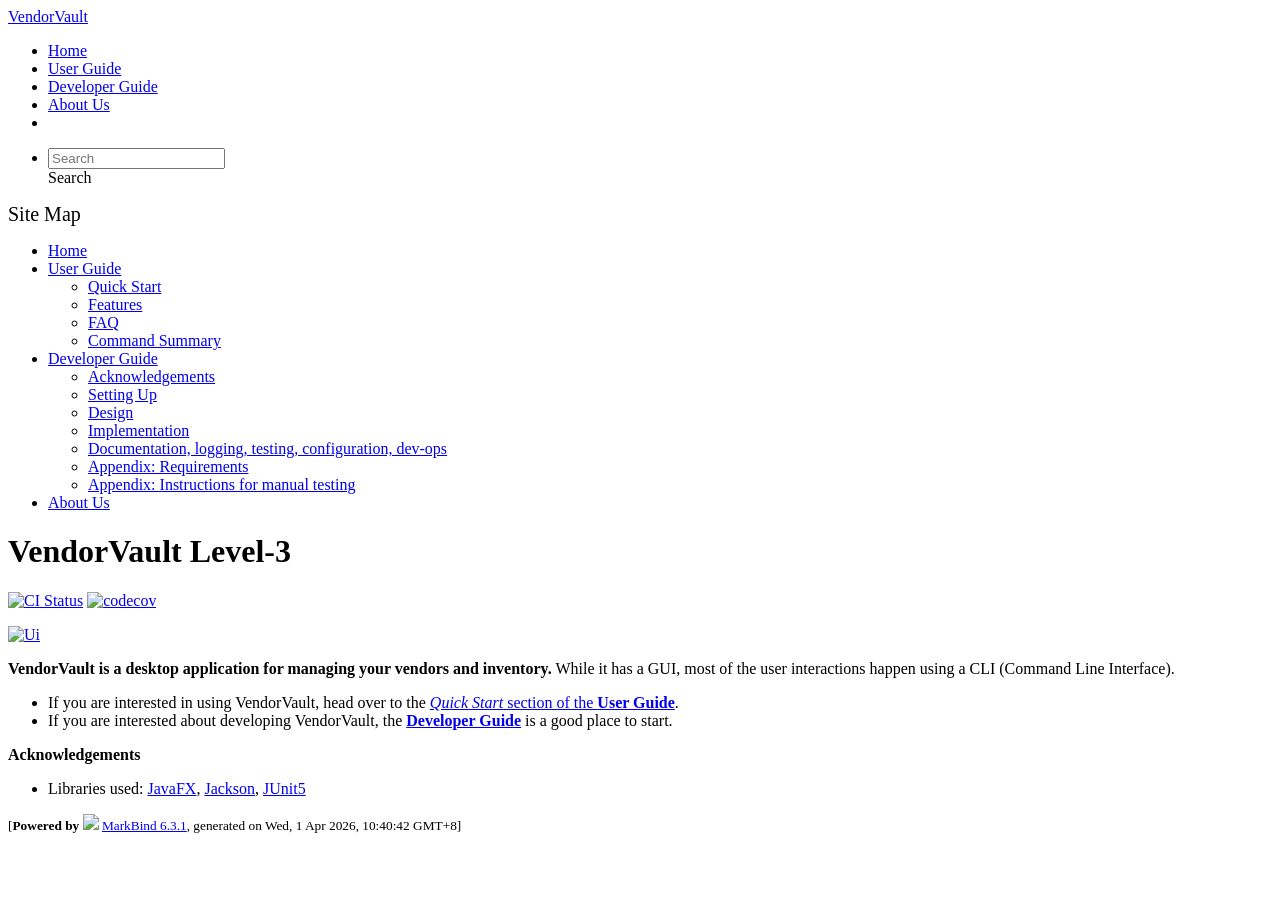
==== commit 7ec98fce: "deploy: 7a290a6b3028a6b21b1a036e6ebd42f5ef560da6" ====
--- a/index.html
+++ b/index.html
@@ -13,7 +13,7 @@
 </script>
 <body  data-code-theme="light">
 <div id="app"><!--[--><header sticky><div data-v-26aac3dc><nav class="navbar navbar-expand-md d-print-none navbar-dark bg-dark" data-v-26aac3dc><div class="container-fluid" data-v-26aac3dc><div class="navbar-left" data-v-26aac3dc><!--[--><a href="/tp/index.html" title="Home" class="navbar-brand">VendorVault</a><!--]--></div><div class="navbar-default" data-v-26aac3dc><ul class="navbar-nav me-auto mt-2 mt-lg-0" data-v-26aac3dc><!--[--> <li><a href="/tp/index.html" class="nav-link">Home</a></li> <li><a href="/tp/UserGuide.html" class="nav-link">User Guide</a></li> <li><a href="/tp/DeveloperGuide.html" class="nav-link">Developer Guide</a></li> <li><a href="/tp/AboutUs.html" class="nav-link">About Us</a></li> <li><a href="https://github.com/AY2526S2-CS2103T-W08-2/tp" target="_blank" class="nav-link"><span><span aria-hidden="true" class="fab fa-github"></span></span></a></li> <!--]--></ul></div><ul class="navbar-nav navbar-right" data-v-26aac3dc><!--[--><li><form class="navbar-form"><div style="position:relative;" class="dropdown" data-v-00e26d0a><!--[--><input value="" data-bs-toggle="dropdown" type="text" class="form-control" placeholder="Search" autocomplete="off" data-v-00e26d0a><div class="form-control placeholder-div-hidden" data-v-00e26d0a>Search</div><!--]--><ul class="dropdown-menu search-dropdown-menu dropdown-menu-hidden dropdown-menu-end" data-v-00e26d0a><!--[--><!--]--></ul></div></form></li><!--]--></ul></div></nav><div style="display:none;" class="lower-navbar-container" data-v-26aac3dc><!--[--><!----><!----><!--]--></div></div></header> <div id="flex-body"><nav id="site-nav" data-v-6b1b63d2><!--[--><div class="site-nav-top"><div class="fw-bold mb-2" style="font-size:1.25rem;">Site Map</div></div> <div class="nav-component slim-scroll"><div class="site-nav-root"><!--[--><ul class="site-nav-list site-nav-list-root" data-v-6b1b63d2><!--[--><li><div class="site-nav-default-list-item site-nav-list-item-0" onclick="handleSiteNavClick(this)"><a href="/tp/index.html">Home</a></div></li> <li><div class="site-nav-default-list-item site-nav-list-item-0" onclick="handleSiteNavClick(this)"><a href="/tp/UserGuide.html">User Guide</a> <div class="site-nav-dropdown-btn-container"><i class="site-nav-dropdown-btn-icon site-nav-rotate-icon" onclick="handleSiteNavClick(this.parentNode.parentNode, false); event.stopPropagation();"><span class="glyphicon glyphicon-menu-down" aria-hidden="true"></span></i></div></div><ul class="site-nav-dropdown-container site-nav-dropdown-container-open site-nav-list"><li><div class="site-nav-default-list-item site-nav-list-item-1" onclick="handleSiteNavClick(this)"><a href="/tp/UserGuide.html#quick-start">Quick Start</a></div></li> <li><div class="site-nav-default-list-item site-nav-list-item-1" onclick="handleSiteNavClick(this)"><a href="/tp/UserGuide.html#features">Features</a></div></li> <li><div class="site-nav-default-list-item site-nav-list-item-1" onclick="handleSiteNavClick(this)"><a href="/tp/UserGuide.html#faq">FAQ</a></div></li> <li><div class="site-nav-default-list-item site-nav-list-item-1" onclick="handleSiteNavClick(this)"><a href="/tp/UserGuide.html#faq">Command Summary</a></div></li></ul></li> <li><div class="site-nav-default-list-item site-nav-list-item-0" onclick="handleSiteNavClick(this)"><a href="/tp/DeveloperGuide.html">Developer Guide</a> <div class="site-nav-dropdown-btn-container"><i class="site-nav-dropdown-btn-icon site-nav-rotate-icon" onclick="handleSiteNavClick(this.parentNode.parentNode, false); event.stopPropagation();"><span class="glyphicon glyphicon-menu-down" aria-hidden="true"></span></i></div></div><ul class="site-nav-dropdown-container site-nav-dropdown-container-open site-nav-list"><li><div class="site-nav-default-list-item site-nav-list-item-1" onclick="handleSiteNavClick(this)"><a href="/tp/DeveloperGuide.html#acknowledgements">Acknowledgements</a></div></li> <li><div class="site-nav-default-list-item site-nav-list-item-1" onclick="handleSiteNavClick(this)"><a href="/tp/DeveloperGuide.html#setting-up-getting-started">Setting Up</a></div></li> <li><div class="site-nav-default-list-item site-nav-list-item-1" onclick="handleSiteNavClick(this)"><a href="/tp/DeveloperGuide.html#design">Design</a></div></li> <li><div class="site-nav-default-list-item site-nav-list-item-1" onclick="handleSiteNavClick(this)"><a href="/tp/DeveloperGuide.html#implementation">Implementation</a></div></li> <li><div class="site-nav-default-list-item site-nav-list-item-1" onclick="handleSiteNavClick(this)"><a href="/tp/DeveloperGuide.html#documentation-logging-testing-configuration-dev-ops">Documentation, logging, testing, configuration, dev-ops</a></div></li> <li><div class="site-nav-default-list-item site-nav-list-item-1" onclick="handleSiteNavClick(this)"><a href="/tp/DeveloperGuide.html#appendix-requirements">Appendix: Requirements</a></div></li> <li><div class="site-nav-default-list-item site-nav-list-item-1" onclick="handleSiteNavClick(this)"><a href="/tp/DeveloperGuide.html#appendix-instructions-for-manual-testing">Appendix: Instructions for manual testing</a></div></li></ul></li> <li><div class="site-nav-default-list-item site-nav-list-item-0" onclick="handleSiteNavClick(this)"><a href="/tp/AboutUs.html">About Us</a></div></li><!--]--><!--v-if--></ul><!--]--></div></div><!--]--><!--v-if--></nav> <div id="content-wrapper"><h1 id="vendorvault-level-3">VendorVault Level-3<a class="fa fa-anchor" href="#vendorvault-level-3" onclick="event.stopPropagation()"></a></h1> <p><a href="https://github.com/AY2526S2-CS2103T-W08-2/tp/actions"><img src="https://github.com/AY2526S2-CS2103T-W08-2/tp/actions/workflows/gradle.yml/badge.svg" alt="CI Status" class="img-fluid"></a> <a href="https://codecov.io/gh/AY2526S2-CS2103T-W08-2/tp"><img src="https://codecov.io/gh/AY2526S2-CS2103T-W08-2/tp/graph/badge.svg?token=7S9JZO5MK8" alt="codecov" class="img-fluid"></a></p> <p><a href="/tp/images/Ui.png" target="_self"><img src="/tp/images/Ui.png" alt="Ui" class="img-fluid"></a></p> <p><strong>VendorVault is a desktop application for managing your vendors and inventory.</strong>
-While it has a GUI, most of the user interactions happen using a CLI (Command Line Interface).</p> <ul><li>If you are interested in using VendorVault, head over to the <a href="/tp/UserGuide.html#quick-start"><em>Quick Start</em> section of the <strong>User Guide</strong></a>.</li> <li>If you are interested about developing VendorVault, the <a href="/tp/DeveloperGuide.html"><strong>Developer Guide</strong></a> is a good place to start.</li></ul> <p><strong>Acknowledgements</strong></p> <ul><li>Libraries used: <a href="https://openjfx.io/">JavaFX</a>, <a href="https://github.com/FasterXML/jackson">Jackson</a>, <a href="https://github.com/junit-team/junit5">JUnit5</a></li></ul></div> <nav id="page-nav" data-v-6b1b63d2><!--[--><div class="nav-component slim-scroll"></div><!--]--><!--v-if--></nav> <div class="scroll-top-button fa-lg d-print-none" style="display:none;bottom:2%;right:2%;position:fixed;" aria-hidden="true"><!--[--><i class="fas fa-arrow-circle-up"></i><!--]--></div></div> <footer><div class="text-center"><small>[<span><strong>Powered by</strong></span> <img src="https://markbind.org/favicon.ico" width="30"> <a href="https://markbind.org/">MarkBind 6.3.1</a>, generated on Tue, 31 Mar 2026, 8:05:31 GMT+8]</small></div></footer><!--]--></div>
+While it has a GUI, most of the user interactions happen using a CLI (Command Line Interface).</p> <ul><li>If you are interested in using VendorVault, head over to the <a href="/tp/UserGuide.html#quick-start"><em>Quick Start</em> section of the <strong>User Guide</strong></a>.</li> <li>If you are interested about developing VendorVault, the <a href="/tp/DeveloperGuide.html"><strong>Developer Guide</strong></a> is a good place to start.</li></ul> <p><strong>Acknowledgements</strong></p> <ul><li>Libraries used: <a href="https://openjfx.io/">JavaFX</a>, <a href="https://github.com/FasterXML/jackson">Jackson</a>, <a href="https://github.com/junit-team/junit5">JUnit5</a></li></ul></div> <nav id="page-nav" data-v-6b1b63d2><!--[--><div class="nav-component slim-scroll"></div><!--]--><!--v-if--></nav> <div class="scroll-top-button fa-lg d-print-none" style="display:none;bottom:2%;right:2%;position:fixed;" aria-hidden="true"><!--[--><i class="fas fa-arrow-circle-up"></i><!--]--></div></div> <footer><div class="text-center"><small>[<span><strong>Powered by</strong></span> <img src="https://markbind.org/favicon.ico" width="30"> <a href="https://markbind.org/">MarkBind 6.3.1</a>, generated on Wed, 1 Apr 2026, 10:40:42 GMT+8]</small></div></footer><!--]--></div>
 </body><script src="/tp/markbind/js/bootstrap-utility.min.js"></script>
 <script src="/tp/markbind/js/polyfill.min.js"></script>
 <script src="/tp/markbind/js/vue.global.prod.min.js"></script>
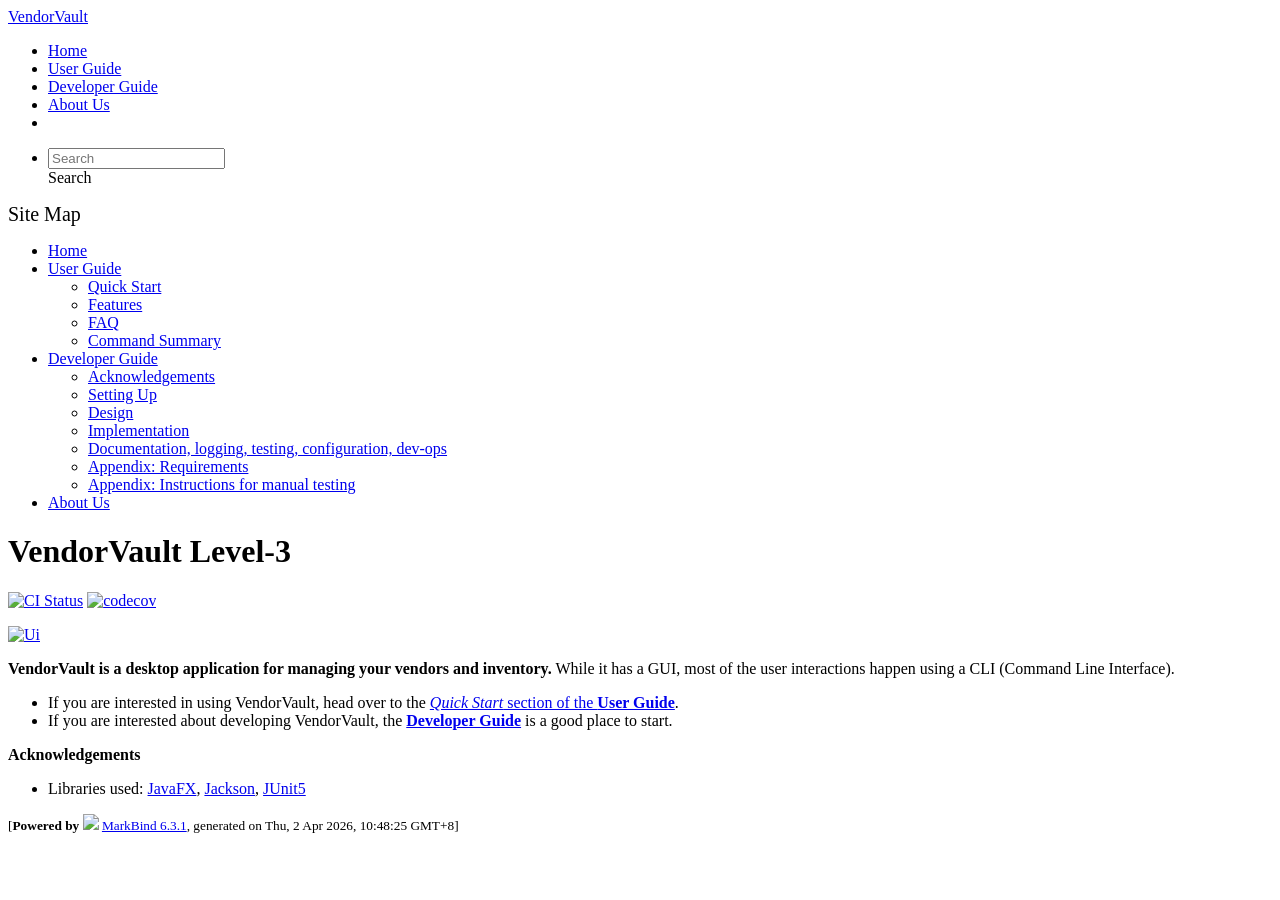
==== commit bced534b: "deploy: 4b6755cc173a0a3569091de0f988db089198efd1" ====
--- a/index.html
+++ b/index.html
@@ -13,7 +13,7 @@
 </script>
 <body  data-code-theme="light">
 <div id="app"><!--[--><header sticky><div data-v-26aac3dc><nav class="navbar navbar-expand-md d-print-none navbar-dark bg-dark" data-v-26aac3dc><div class="container-fluid" data-v-26aac3dc><div class="navbar-left" data-v-26aac3dc><!--[--><a href="/tp/index.html" title="Home" class="navbar-brand">VendorVault</a><!--]--></div><div class="navbar-default" data-v-26aac3dc><ul class="navbar-nav me-auto mt-2 mt-lg-0" data-v-26aac3dc><!--[--> <li><a href="/tp/index.html" class="nav-link">Home</a></li> <li><a href="/tp/UserGuide.html" class="nav-link">User Guide</a></li> <li><a href="/tp/DeveloperGuide.html" class="nav-link">Developer Guide</a></li> <li><a href="/tp/AboutUs.html" class="nav-link">About Us</a></li> <li><a href="https://github.com/AY2526S2-CS2103T-W08-2/tp" target="_blank" class="nav-link"><span><span aria-hidden="true" class="fab fa-github"></span></span></a></li> <!--]--></ul></div><ul class="navbar-nav navbar-right" data-v-26aac3dc><!--[--><li><form class="navbar-form"><div style="position:relative;" class="dropdown" data-v-00e26d0a><!--[--><input value="" data-bs-toggle="dropdown" type="text" class="form-control" placeholder="Search" autocomplete="off" data-v-00e26d0a><div class="form-control placeholder-div-hidden" data-v-00e26d0a>Search</div><!--]--><ul class="dropdown-menu search-dropdown-menu dropdown-menu-hidden dropdown-menu-end" data-v-00e26d0a><!--[--><!--]--></ul></div></form></li><!--]--></ul></div></nav><div style="display:none;" class="lower-navbar-container" data-v-26aac3dc><!--[--><!----><!----><!--]--></div></div></header> <div id="flex-body"><nav id="site-nav" data-v-6b1b63d2><!--[--><div class="site-nav-top"><div class="fw-bold mb-2" style="font-size:1.25rem;">Site Map</div></div> <div class="nav-component slim-scroll"><div class="site-nav-root"><!--[--><ul class="site-nav-list site-nav-list-root" data-v-6b1b63d2><!--[--><li><div class="site-nav-default-list-item site-nav-list-item-0" onclick="handleSiteNavClick(this)"><a href="/tp/index.html">Home</a></div></li> <li><div class="site-nav-default-list-item site-nav-list-item-0" onclick="handleSiteNavClick(this)"><a href="/tp/UserGuide.html">User Guide</a> <div class="site-nav-dropdown-btn-container"><i class="site-nav-dropdown-btn-icon site-nav-rotate-icon" onclick="handleSiteNavClick(this.parentNode.parentNode, false); event.stopPropagation();"><span class="glyphicon glyphicon-menu-down" aria-hidden="true"></span></i></div></div><ul class="site-nav-dropdown-container site-nav-dropdown-container-open site-nav-list"><li><div class="site-nav-default-list-item site-nav-list-item-1" onclick="handleSiteNavClick(this)"><a href="/tp/UserGuide.html#quick-start">Quick Start</a></div></li> <li><div class="site-nav-default-list-item site-nav-list-item-1" onclick="handleSiteNavClick(this)"><a href="/tp/UserGuide.html#features">Features</a></div></li> <li><div class="site-nav-default-list-item site-nav-list-item-1" onclick="handleSiteNavClick(this)"><a href="/tp/UserGuide.html#faq">FAQ</a></div></li> <li><div class="site-nav-default-list-item site-nav-list-item-1" onclick="handleSiteNavClick(this)"><a href="/tp/UserGuide.html#faq">Command Summary</a></div></li></ul></li> <li><div class="site-nav-default-list-item site-nav-list-item-0" onclick="handleSiteNavClick(this)"><a href="/tp/DeveloperGuide.html">Developer Guide</a> <div class="site-nav-dropdown-btn-container"><i class="site-nav-dropdown-btn-icon site-nav-rotate-icon" onclick="handleSiteNavClick(this.parentNode.parentNode, false); event.stopPropagation();"><span class="glyphicon glyphicon-menu-down" aria-hidden="true"></span></i></div></div><ul class="site-nav-dropdown-container site-nav-dropdown-container-open site-nav-list"><li><div class="site-nav-default-list-item site-nav-list-item-1" onclick="handleSiteNavClick(this)"><a href="/tp/DeveloperGuide.html#acknowledgements">Acknowledgements</a></div></li> <li><div class="site-nav-default-list-item site-nav-list-item-1" onclick="handleSiteNavClick(this)"><a href="/tp/DeveloperGuide.html#setting-up-getting-started">Setting Up</a></div></li> <li><div class="site-nav-default-list-item site-nav-list-item-1" onclick="handleSiteNavClick(this)"><a href="/tp/DeveloperGuide.html#design">Design</a></div></li> <li><div class="site-nav-default-list-item site-nav-list-item-1" onclick="handleSiteNavClick(this)"><a href="/tp/DeveloperGuide.html#implementation">Implementation</a></div></li> <li><div class="site-nav-default-list-item site-nav-list-item-1" onclick="handleSiteNavClick(this)"><a href="/tp/DeveloperGuide.html#documentation-logging-testing-configuration-dev-ops">Documentation, logging, testing, configuration, dev-ops</a></div></li> <li><div class="site-nav-default-list-item site-nav-list-item-1" onclick="handleSiteNavClick(this)"><a href="/tp/DeveloperGuide.html#appendix-requirements">Appendix: Requirements</a></div></li> <li><div class="site-nav-default-list-item site-nav-list-item-1" onclick="handleSiteNavClick(this)"><a href="/tp/DeveloperGuide.html#appendix-instructions-for-manual-testing">Appendix: Instructions for manual testing</a></div></li></ul></li> <li><div class="site-nav-default-list-item site-nav-list-item-0" onclick="handleSiteNavClick(this)"><a href="/tp/AboutUs.html">About Us</a></div></li><!--]--><!--v-if--></ul><!--]--></div></div><!--]--><!--v-if--></nav> <div id="content-wrapper"><h1 id="vendorvault-level-3">VendorVault Level-3<a class="fa fa-anchor" href="#vendorvault-level-3" onclick="event.stopPropagation()"></a></h1> <p><a href="https://github.com/AY2526S2-CS2103T-W08-2/tp/actions"><img src="https://github.com/AY2526S2-CS2103T-W08-2/tp/actions/workflows/gradle.yml/badge.svg" alt="CI Status" class="img-fluid"></a> <a href="https://codecov.io/gh/AY2526S2-CS2103T-W08-2/tp"><img src="https://codecov.io/gh/AY2526S2-CS2103T-W08-2/tp/graph/badge.svg?token=7S9JZO5MK8" alt="codecov" class="img-fluid"></a></p> <p><a href="/tp/images/Ui.png" target="_self"><img src="/tp/images/Ui.png" alt="Ui" class="img-fluid"></a></p> <p><strong>VendorVault is a desktop application for managing your vendors and inventory.</strong>
-While it has a GUI, most of the user interactions happen using a CLI (Command Line Interface).</p> <ul><li>If you are interested in using VendorVault, head over to the <a href="/tp/UserGuide.html#quick-start"><em>Quick Start</em> section of the <strong>User Guide</strong></a>.</li> <li>If you are interested about developing VendorVault, the <a href="/tp/DeveloperGuide.html"><strong>Developer Guide</strong></a> is a good place to start.</li></ul> <p><strong>Acknowledgements</strong></p> <ul><li>Libraries used: <a href="https://openjfx.io/">JavaFX</a>, <a href="https://github.com/FasterXML/jackson">Jackson</a>, <a href="https://github.com/junit-team/junit5">JUnit5</a></li></ul></div> <nav id="page-nav" data-v-6b1b63d2><!--[--><div class="nav-component slim-scroll"></div><!--]--><!--v-if--></nav> <div class="scroll-top-button fa-lg d-print-none" style="display:none;bottom:2%;right:2%;position:fixed;" aria-hidden="true"><!--[--><i class="fas fa-arrow-circle-up"></i><!--]--></div></div> <footer><div class="text-center"><small>[<span><strong>Powered by</strong></span> <img src="https://markbind.org/favicon.ico" width="30"> <a href="https://markbind.org/">MarkBind 6.3.1</a>, generated on Wed, 1 Apr 2026, 10:40:42 GMT+8]</small></div></footer><!--]--></div>
+While it has a GUI, most of the user interactions happen using a CLI (Command Line Interface).</p> <ul><li>If you are interested in using VendorVault, head over to the <a href="/tp/UserGuide.html#quick-start"><em>Quick Start</em> section of the <strong>User Guide</strong></a>.</li> <li>If you are interested about developing VendorVault, the <a href="/tp/DeveloperGuide.html"><strong>Developer Guide</strong></a> is a good place to start.</li></ul> <p><strong>Acknowledgements</strong></p> <ul><li>Libraries used: <a href="https://openjfx.io/">JavaFX</a>, <a href="https://github.com/FasterXML/jackson">Jackson</a>, <a href="https://github.com/junit-team/junit5">JUnit5</a></li></ul></div> <nav id="page-nav" data-v-6b1b63d2><!--[--><div class="nav-component slim-scroll"></div><!--]--><!--v-if--></nav> <div class="scroll-top-button fa-lg d-print-none" style="display:none;bottom:2%;right:2%;position:fixed;" aria-hidden="true"><!--[--><i class="fas fa-arrow-circle-up"></i><!--]--></div></div> <footer><div class="text-center"><small>[<span><strong>Powered by</strong></span> <img src="https://markbind.org/favicon.ico" width="30"> <a href="https://markbind.org/">MarkBind 6.3.1</a>, generated on Thu, 2 Apr 2026, 10:48:25 GMT+8]</small></div></footer><!--]--></div>
 </body><script src="/tp/markbind/js/bootstrap-utility.min.js"></script>
 <script src="/tp/markbind/js/polyfill.min.js"></script>
 <script src="/tp/markbind/js/vue.global.prod.min.js"></script>
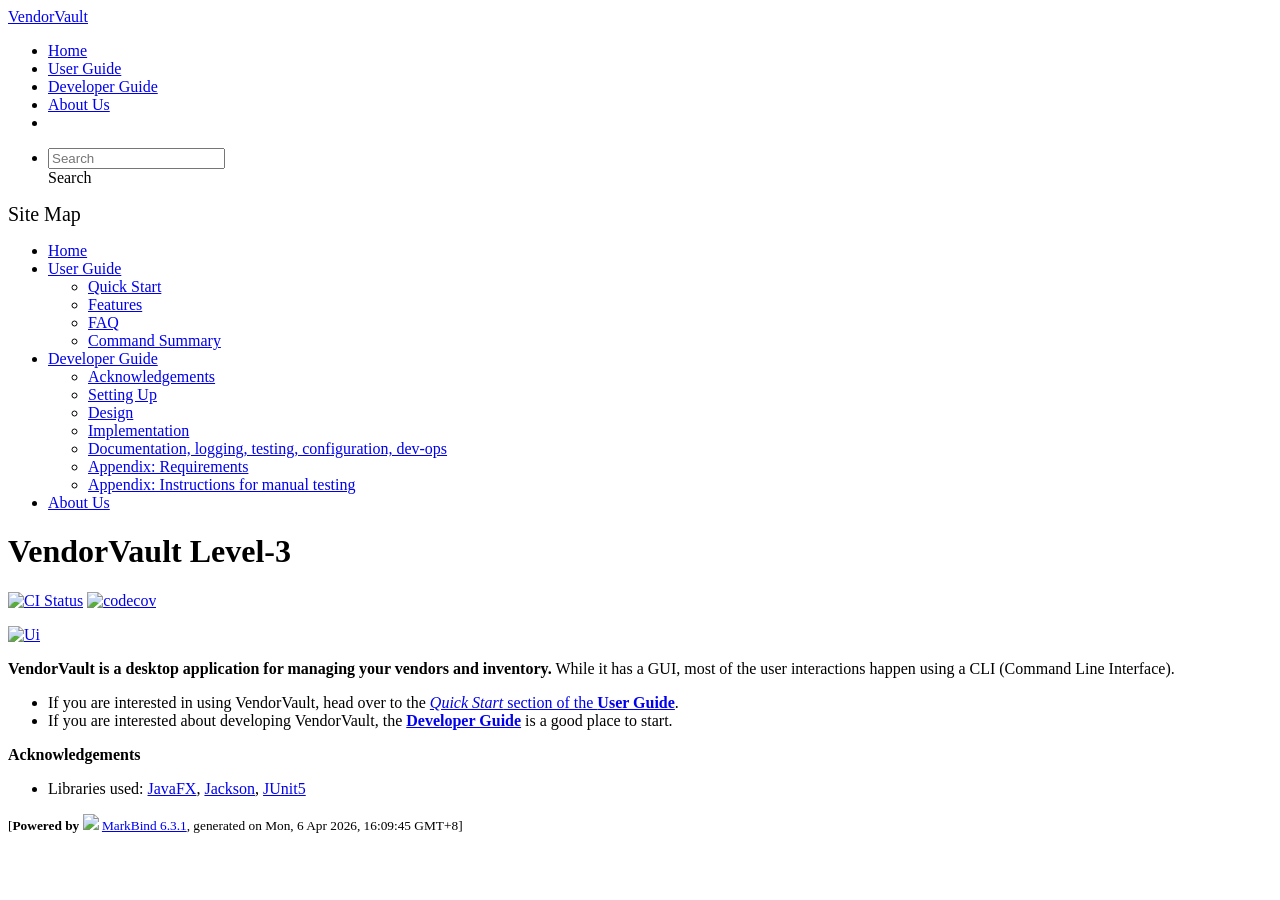
==== commit dddc5159: "deploy: b5bf0dee95858f8f6ba95f26caa267c92e7f3625" ====
--- a/index.html
+++ b/index.html
@@ -13,7 +13,7 @@
 </script>
 <body  data-code-theme="light">
 <div id="app"><!--[--><header sticky><div data-v-26aac3dc><nav class="navbar navbar-expand-md d-print-none navbar-dark bg-dark" data-v-26aac3dc><div class="container-fluid" data-v-26aac3dc><div class="navbar-left" data-v-26aac3dc><!--[--><a href="/tp/index.html" title="Home" class="navbar-brand">VendorVault</a><!--]--></div><div class="navbar-default" data-v-26aac3dc><ul class="navbar-nav me-auto mt-2 mt-lg-0" data-v-26aac3dc><!--[--> <li><a href="/tp/index.html" class="nav-link">Home</a></li> <li><a href="/tp/UserGuide.html" class="nav-link">User Guide</a></li> <li><a href="/tp/DeveloperGuide.html" class="nav-link">Developer Guide</a></li> <li><a href="/tp/AboutUs.html" class="nav-link">About Us</a></li> <li><a href="https://github.com/AY2526S2-CS2103T-W08-2/tp" target="_blank" class="nav-link"><span><span aria-hidden="true" class="fab fa-github"></span></span></a></li> <!--]--></ul></div><ul class="navbar-nav navbar-right" data-v-26aac3dc><!--[--><li><form class="navbar-form"><div style="position:relative;" class="dropdown" data-v-00e26d0a><!--[--><input value="" data-bs-toggle="dropdown" type="text" class="form-control" placeholder="Search" autocomplete="off" data-v-00e26d0a><div class="form-control placeholder-div-hidden" data-v-00e26d0a>Search</div><!--]--><ul class="dropdown-menu search-dropdown-menu dropdown-menu-hidden dropdown-menu-end" data-v-00e26d0a><!--[--><!--]--></ul></div></form></li><!--]--></ul></div></nav><div style="display:none;" class="lower-navbar-container" data-v-26aac3dc><!--[--><!----><!----><!--]--></div></div></header> <div id="flex-body"><nav id="site-nav" data-v-6b1b63d2><!--[--><div class="site-nav-top"><div class="fw-bold mb-2" style="font-size:1.25rem;">Site Map</div></div> <div class="nav-component slim-scroll"><div class="site-nav-root"><!--[--><ul class="site-nav-list site-nav-list-root" data-v-6b1b63d2><!--[--><li><div class="site-nav-default-list-item site-nav-list-item-0" onclick="handleSiteNavClick(this)"><a href="/tp/index.html">Home</a></div></li> <li><div class="site-nav-default-list-item site-nav-list-item-0" onclick="handleSiteNavClick(this)"><a href="/tp/UserGuide.html">User Guide</a> <div class="site-nav-dropdown-btn-container"><i class="site-nav-dropdown-btn-icon site-nav-rotate-icon" onclick="handleSiteNavClick(this.parentNode.parentNode, false); event.stopPropagation();"><span class="glyphicon glyphicon-menu-down" aria-hidden="true"></span></i></div></div><ul class="site-nav-dropdown-container site-nav-dropdown-container-open site-nav-list"><li><div class="site-nav-default-list-item site-nav-list-item-1" onclick="handleSiteNavClick(this)"><a href="/tp/UserGuide.html#quick-start">Quick Start</a></div></li> <li><div class="site-nav-default-list-item site-nav-list-item-1" onclick="handleSiteNavClick(this)"><a href="/tp/UserGuide.html#features">Features</a></div></li> <li><div class="site-nav-default-list-item site-nav-list-item-1" onclick="handleSiteNavClick(this)"><a href="/tp/UserGuide.html#faq">FAQ</a></div></li> <li><div class="site-nav-default-list-item site-nav-list-item-1" onclick="handleSiteNavClick(this)"><a href="/tp/UserGuide.html#faq">Command Summary</a></div></li></ul></li> <li><div class="site-nav-default-list-item site-nav-list-item-0" onclick="handleSiteNavClick(this)"><a href="/tp/DeveloperGuide.html">Developer Guide</a> <div class="site-nav-dropdown-btn-container"><i class="site-nav-dropdown-btn-icon site-nav-rotate-icon" onclick="handleSiteNavClick(this.parentNode.parentNode, false); event.stopPropagation();"><span class="glyphicon glyphicon-menu-down" aria-hidden="true"></span></i></div></div><ul class="site-nav-dropdown-container site-nav-dropdown-container-open site-nav-list"><li><div class="site-nav-default-list-item site-nav-list-item-1" onclick="handleSiteNavClick(this)"><a href="/tp/DeveloperGuide.html#acknowledgements">Acknowledgements</a></div></li> <li><div class="site-nav-default-list-item site-nav-list-item-1" onclick="handleSiteNavClick(this)"><a href="/tp/DeveloperGuide.html#setting-up-getting-started">Setting Up</a></div></li> <li><div class="site-nav-default-list-item site-nav-list-item-1" onclick="handleSiteNavClick(this)"><a href="/tp/DeveloperGuide.html#design">Design</a></div></li> <li><div class="site-nav-default-list-item site-nav-list-item-1" onclick="handleSiteNavClick(this)"><a href="/tp/DeveloperGuide.html#implementation">Implementation</a></div></li> <li><div class="site-nav-default-list-item site-nav-list-item-1" onclick="handleSiteNavClick(this)"><a href="/tp/DeveloperGuide.html#documentation-logging-testing-configuration-dev-ops">Documentation, logging, testing, configuration, dev-ops</a></div></li> <li><div class="site-nav-default-list-item site-nav-list-item-1" onclick="handleSiteNavClick(this)"><a href="/tp/DeveloperGuide.html#appendix-requirements">Appendix: Requirements</a></div></li> <li><div class="site-nav-default-list-item site-nav-list-item-1" onclick="handleSiteNavClick(this)"><a href="/tp/DeveloperGuide.html#appendix-instructions-for-manual-testing">Appendix: Instructions for manual testing</a></div></li></ul></li> <li><div class="site-nav-default-list-item site-nav-list-item-0" onclick="handleSiteNavClick(this)"><a href="/tp/AboutUs.html">About Us</a></div></li><!--]--><!--v-if--></ul><!--]--></div></div><!--]--><!--v-if--></nav> <div id="content-wrapper"><h1 id="vendorvault-level-3">VendorVault Level-3<a class="fa fa-anchor" href="#vendorvault-level-3" onclick="event.stopPropagation()"></a></h1> <p><a href="https://github.com/AY2526S2-CS2103T-W08-2/tp/actions"><img src="https://github.com/AY2526S2-CS2103T-W08-2/tp/actions/workflows/gradle.yml/badge.svg" alt="CI Status" class="img-fluid"></a> <a href="https://codecov.io/gh/AY2526S2-CS2103T-W08-2/tp"><img src="https://codecov.io/gh/AY2526S2-CS2103T-W08-2/tp/graph/badge.svg?token=7S9JZO5MK8" alt="codecov" class="img-fluid"></a></p> <p><a href="/tp/images/Ui.png" target="_self"><img src="/tp/images/Ui.png" alt="Ui" class="img-fluid"></a></p> <p><strong>VendorVault is a desktop application for managing your vendors and inventory.</strong>
-While it has a GUI, most of the user interactions happen using a CLI (Command Line Interface).</p> <ul><li>If you are interested in using VendorVault, head over to the <a href="/tp/UserGuide.html#quick-start"><em>Quick Start</em> section of the <strong>User Guide</strong></a>.</li> <li>If you are interested about developing VendorVault, the <a href="/tp/DeveloperGuide.html"><strong>Developer Guide</strong></a> is a good place to start.</li></ul> <p><strong>Acknowledgements</strong></p> <ul><li>Libraries used: <a href="https://openjfx.io/">JavaFX</a>, <a href="https://github.com/FasterXML/jackson">Jackson</a>, <a href="https://github.com/junit-team/junit5">JUnit5</a></li></ul></div> <nav id="page-nav" data-v-6b1b63d2><!--[--><div class="nav-component slim-scroll"></div><!--]--><!--v-if--></nav> <div class="scroll-top-button fa-lg d-print-none" style="display:none;bottom:2%;right:2%;position:fixed;" aria-hidden="true"><!--[--><i class="fas fa-arrow-circle-up"></i><!--]--></div></div> <footer><div class="text-center"><small>[<span><strong>Powered by</strong></span> <img src="https://markbind.org/favicon.ico" width="30"> <a href="https://markbind.org/">MarkBind 6.3.1</a>, generated on Thu, 2 Apr 2026, 10:48:25 GMT+8]</small></div></footer><!--]--></div>
+While it has a GUI, most of the user interactions happen using a CLI (Command Line Interface).</p> <ul><li>If you are interested in using VendorVault, head over to the <a href="/tp/UserGuide.html#quick-start"><em>Quick Start</em> section of the <strong>User Guide</strong></a>.</li> <li>If you are interested about developing VendorVault, the <a href="/tp/DeveloperGuide.html"><strong>Developer Guide</strong></a> is a good place to start.</li></ul> <p><strong>Acknowledgements</strong></p> <ul><li>Libraries used: <a href="https://openjfx.io/">JavaFX</a>, <a href="https://github.com/FasterXML/jackson">Jackson</a>, <a href="https://github.com/junit-team/junit5">JUnit5</a></li></ul></div> <nav id="page-nav" data-v-6b1b63d2><!--[--><div class="nav-component slim-scroll"></div><!--]--><!--v-if--></nav> <div class="scroll-top-button fa-lg d-print-none" style="display:none;bottom:2%;right:2%;position:fixed;" aria-hidden="true"><!--[--><i class="fas fa-arrow-circle-up"></i><!--]--></div></div> <footer><div class="text-center"><small>[<span><strong>Powered by</strong></span> <img src="https://markbind.org/favicon.ico" width="30"> <a href="https://markbind.org/">MarkBind 6.3.1</a>, generated on Mon, 6 Apr 2026, 16:09:45 GMT+8]</small></div></footer><!--]--></div>
 </body><script src="/tp/markbind/js/bootstrap-utility.min.js"></script>
 <script src="/tp/markbind/js/polyfill.min.js"></script>
 <script src="/tp/markbind/js/vue.global.prod.min.js"></script>
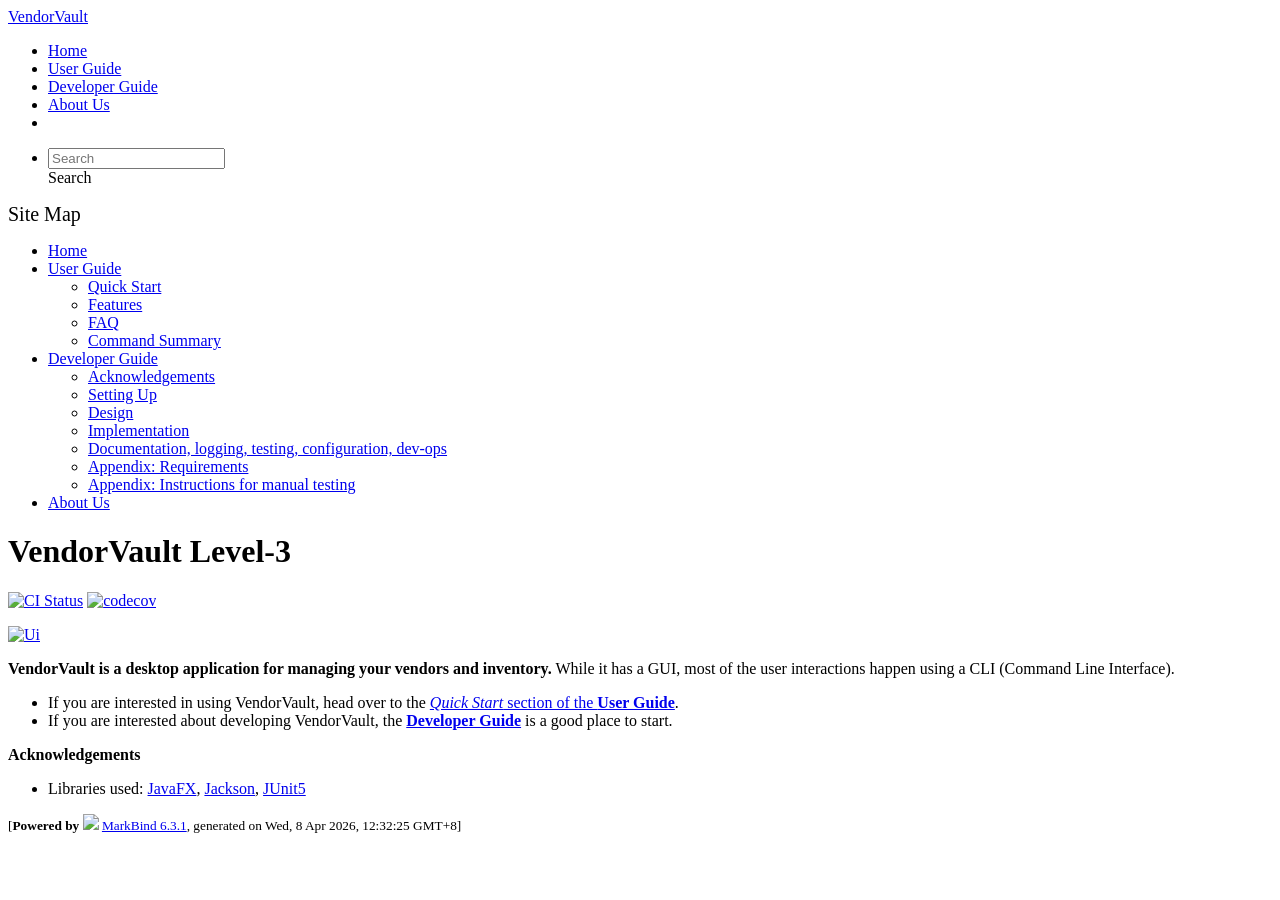
==== commit 375a1651: "deploy: d56acb780a73da5f45bd5d708b544c5b725a1af5" ====
--- a/index.html
+++ b/index.html
@@ -13,7 +13,7 @@
 </script>
 <body  data-code-theme="light">
 <div id="app"><!--[--><header sticky><div data-v-26aac3dc><nav class="navbar navbar-expand-md d-print-none navbar-dark bg-dark" data-v-26aac3dc><div class="container-fluid" data-v-26aac3dc><div class="navbar-left" data-v-26aac3dc><!--[--><a href="/tp/index.html" title="Home" class="navbar-brand">VendorVault</a><!--]--></div><div class="navbar-default" data-v-26aac3dc><ul class="navbar-nav me-auto mt-2 mt-lg-0" data-v-26aac3dc><!--[--> <li><a href="/tp/index.html" class="nav-link">Home</a></li> <li><a href="/tp/UserGuide.html" class="nav-link">User Guide</a></li> <li><a href="/tp/DeveloperGuide.html" class="nav-link">Developer Guide</a></li> <li><a href="/tp/AboutUs.html" class="nav-link">About Us</a></li> <li><a href="https://github.com/AY2526S2-CS2103T-W08-2/tp" target="_blank" class="nav-link"><span><span aria-hidden="true" class="fab fa-github"></span></span></a></li> <!--]--></ul></div><ul class="navbar-nav navbar-right" data-v-26aac3dc><!--[--><li><form class="navbar-form"><div style="position:relative;" class="dropdown" data-v-00e26d0a><!--[--><input value="" data-bs-toggle="dropdown" type="text" class="form-control" placeholder="Search" autocomplete="off" data-v-00e26d0a><div class="form-control placeholder-div-hidden" data-v-00e26d0a>Search</div><!--]--><ul class="dropdown-menu search-dropdown-menu dropdown-menu-hidden dropdown-menu-end" data-v-00e26d0a><!--[--><!--]--></ul></div></form></li><!--]--></ul></div></nav><div style="display:none;" class="lower-navbar-container" data-v-26aac3dc><!--[--><!----><!----><!--]--></div></div></header> <div id="flex-body"><nav id="site-nav" data-v-6b1b63d2><!--[--><div class="site-nav-top"><div class="fw-bold mb-2" style="font-size:1.25rem;">Site Map</div></div> <div class="nav-component slim-scroll"><div class="site-nav-root"><!--[--><ul class="site-nav-list site-nav-list-root" data-v-6b1b63d2><!--[--><li><div class="site-nav-default-list-item site-nav-list-item-0" onclick="handleSiteNavClick(this)"><a href="/tp/index.html">Home</a></div></li> <li><div class="site-nav-default-list-item site-nav-list-item-0" onclick="handleSiteNavClick(this)"><a href="/tp/UserGuide.html">User Guide</a> <div class="site-nav-dropdown-btn-container"><i class="site-nav-dropdown-btn-icon site-nav-rotate-icon" onclick="handleSiteNavClick(this.parentNode.parentNode, false); event.stopPropagation();"><span class="glyphicon glyphicon-menu-down" aria-hidden="true"></span></i></div></div><ul class="site-nav-dropdown-container site-nav-dropdown-container-open site-nav-list"><li><div class="site-nav-default-list-item site-nav-list-item-1" onclick="handleSiteNavClick(this)"><a href="/tp/UserGuide.html#quick-start">Quick Start</a></div></li> <li><div class="site-nav-default-list-item site-nav-list-item-1" onclick="handleSiteNavClick(this)"><a href="/tp/UserGuide.html#features">Features</a></div></li> <li><div class="site-nav-default-list-item site-nav-list-item-1" onclick="handleSiteNavClick(this)"><a href="/tp/UserGuide.html#faq">FAQ</a></div></li> <li><div class="site-nav-default-list-item site-nav-list-item-1" onclick="handleSiteNavClick(this)"><a href="/tp/UserGuide.html#faq">Command Summary</a></div></li></ul></li> <li><div class="site-nav-default-list-item site-nav-list-item-0" onclick="handleSiteNavClick(this)"><a href="/tp/DeveloperGuide.html">Developer Guide</a> <div class="site-nav-dropdown-btn-container"><i class="site-nav-dropdown-btn-icon site-nav-rotate-icon" onclick="handleSiteNavClick(this.parentNode.parentNode, false); event.stopPropagation();"><span class="glyphicon glyphicon-menu-down" aria-hidden="true"></span></i></div></div><ul class="site-nav-dropdown-container site-nav-dropdown-container-open site-nav-list"><li><div class="site-nav-default-list-item site-nav-list-item-1" onclick="handleSiteNavClick(this)"><a href="/tp/DeveloperGuide.html#acknowledgements">Acknowledgements</a></div></li> <li><div class="site-nav-default-list-item site-nav-list-item-1" onclick="handleSiteNavClick(this)"><a href="/tp/DeveloperGuide.html#setting-up-getting-started">Setting Up</a></div></li> <li><div class="site-nav-default-list-item site-nav-list-item-1" onclick="handleSiteNavClick(this)"><a href="/tp/DeveloperGuide.html#design">Design</a></div></li> <li><div class="site-nav-default-list-item site-nav-list-item-1" onclick="handleSiteNavClick(this)"><a href="/tp/DeveloperGuide.html#implementation">Implementation</a></div></li> <li><div class="site-nav-default-list-item site-nav-list-item-1" onclick="handleSiteNavClick(this)"><a href="/tp/DeveloperGuide.html#documentation-logging-testing-configuration-dev-ops">Documentation, logging, testing, configuration, dev-ops</a></div></li> <li><div class="site-nav-default-list-item site-nav-list-item-1" onclick="handleSiteNavClick(this)"><a href="/tp/DeveloperGuide.html#appendix-requirements">Appendix: Requirements</a></div></li> <li><div class="site-nav-default-list-item site-nav-list-item-1" onclick="handleSiteNavClick(this)"><a href="/tp/DeveloperGuide.html#appendix-instructions-for-manual-testing">Appendix: Instructions for manual testing</a></div></li></ul></li> <li><div class="site-nav-default-list-item site-nav-list-item-0" onclick="handleSiteNavClick(this)"><a href="/tp/AboutUs.html">About Us</a></div></li><!--]--><!--v-if--></ul><!--]--></div></div><!--]--><!--v-if--></nav> <div id="content-wrapper"><h1 id="vendorvault-level-3">VendorVault Level-3<a class="fa fa-anchor" href="#vendorvault-level-3" onclick="event.stopPropagation()"></a></h1> <p><a href="https://github.com/AY2526S2-CS2103T-W08-2/tp/actions"><img src="https://github.com/AY2526S2-CS2103T-W08-2/tp/actions/workflows/gradle.yml/badge.svg" alt="CI Status" class="img-fluid"></a> <a href="https://codecov.io/gh/AY2526S2-CS2103T-W08-2/tp"><img src="https://codecov.io/gh/AY2526S2-CS2103T-W08-2/tp/graph/badge.svg?token=7S9JZO5MK8" alt="codecov" class="img-fluid"></a></p> <p><a href="/tp/images/Ui.png" target="_self"><img src="/tp/images/Ui.png" alt="Ui" class="img-fluid"></a></p> <p><strong>VendorVault is a desktop application for managing your vendors and inventory.</strong>
-While it has a GUI, most of the user interactions happen using a CLI (Command Line Interface).</p> <ul><li>If you are interested in using VendorVault, head over to the <a href="/tp/UserGuide.html#quick-start"><em>Quick Start</em> section of the <strong>User Guide</strong></a>.</li> <li>If you are interested about developing VendorVault, the <a href="/tp/DeveloperGuide.html"><strong>Developer Guide</strong></a> is a good place to start.</li></ul> <p><strong>Acknowledgements</strong></p> <ul><li>Libraries used: <a href="https://openjfx.io/">JavaFX</a>, <a href="https://github.com/FasterXML/jackson">Jackson</a>, <a href="https://github.com/junit-team/junit5">JUnit5</a></li></ul></div> <nav id="page-nav" data-v-6b1b63d2><!--[--><div class="nav-component slim-scroll"></div><!--]--><!--v-if--></nav> <div class="scroll-top-button fa-lg d-print-none" style="display:none;bottom:2%;right:2%;position:fixed;" aria-hidden="true"><!--[--><i class="fas fa-arrow-circle-up"></i><!--]--></div></div> <footer><div class="text-center"><small>[<span><strong>Powered by</strong></span> <img src="https://markbind.org/favicon.ico" width="30"> <a href="https://markbind.org/">MarkBind 6.3.1</a>, generated on Mon, 6 Apr 2026, 16:09:45 GMT+8]</small></div></footer><!--]--></div>
+While it has a GUI, most of the user interactions happen using a CLI (Command Line Interface).</p> <ul><li>If you are interested in using VendorVault, head over to the <a href="/tp/UserGuide.html#quick-start"><em>Quick Start</em> section of the <strong>User Guide</strong></a>.</li> <li>If you are interested about developing VendorVault, the <a href="/tp/DeveloperGuide.html"><strong>Developer Guide</strong></a> is a good place to start.</li></ul> <p><strong>Acknowledgements</strong></p> <ul><li>Libraries used: <a href="https://openjfx.io/">JavaFX</a>, <a href="https://github.com/FasterXML/jackson">Jackson</a>, <a href="https://github.com/junit-team/junit5">JUnit5</a></li></ul></div> <nav id="page-nav" data-v-6b1b63d2><!--[--><div class="nav-component slim-scroll"></div><!--]--><!--v-if--></nav> <div class="scroll-top-button fa-lg d-print-none" style="display:none;bottom:2%;right:2%;position:fixed;" aria-hidden="true"><!--[--><i class="fas fa-arrow-circle-up"></i><!--]--></div></div> <footer><div class="text-center"><small>[<span><strong>Powered by</strong></span> <img src="https://markbind.org/favicon.ico" width="30"> <a href="https://markbind.org/">MarkBind 6.3.1</a>, generated on Wed, 8 Apr 2026, 12:32:25 GMT+8]</small></div></footer><!--]--></div>
 </body><script src="/tp/markbind/js/bootstrap-utility.min.js"></script>
 <script src="/tp/markbind/js/polyfill.min.js"></script>
 <script src="/tp/markbind/js/vue.global.prod.min.js"></script>
